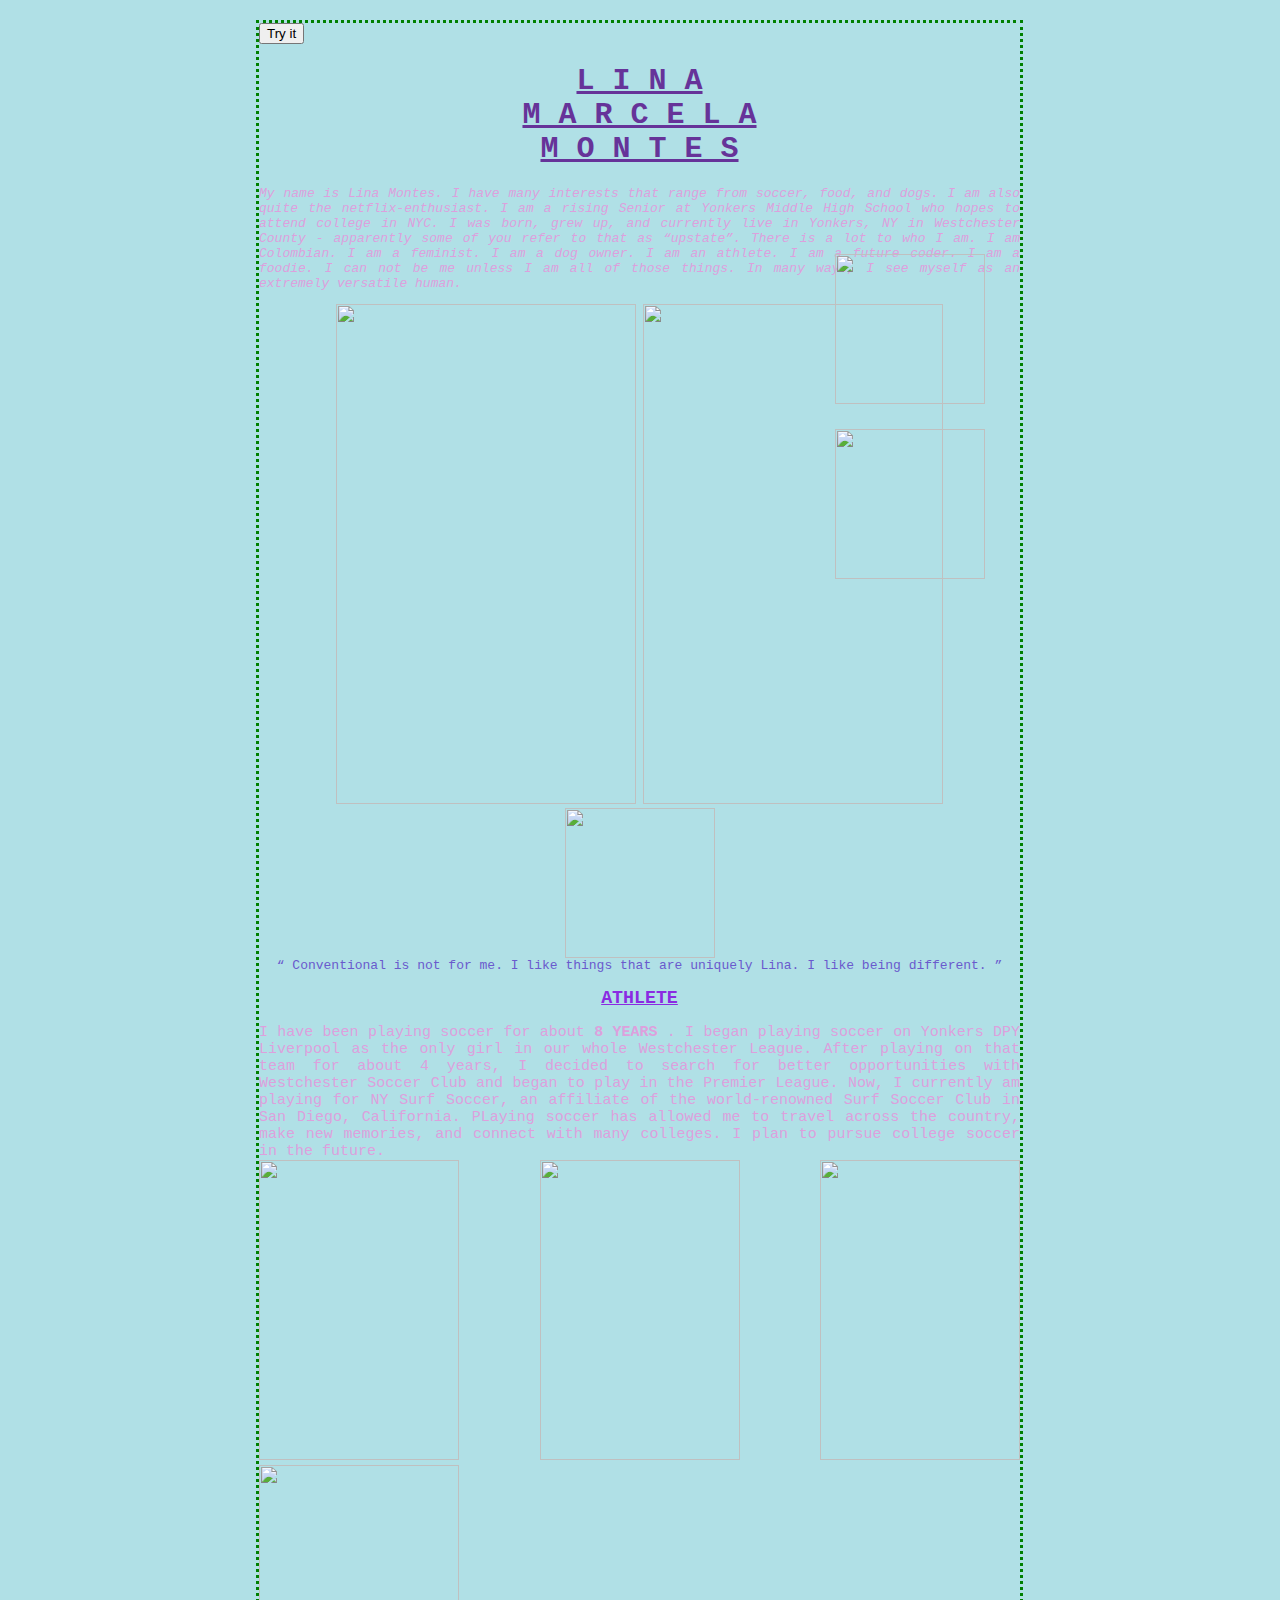
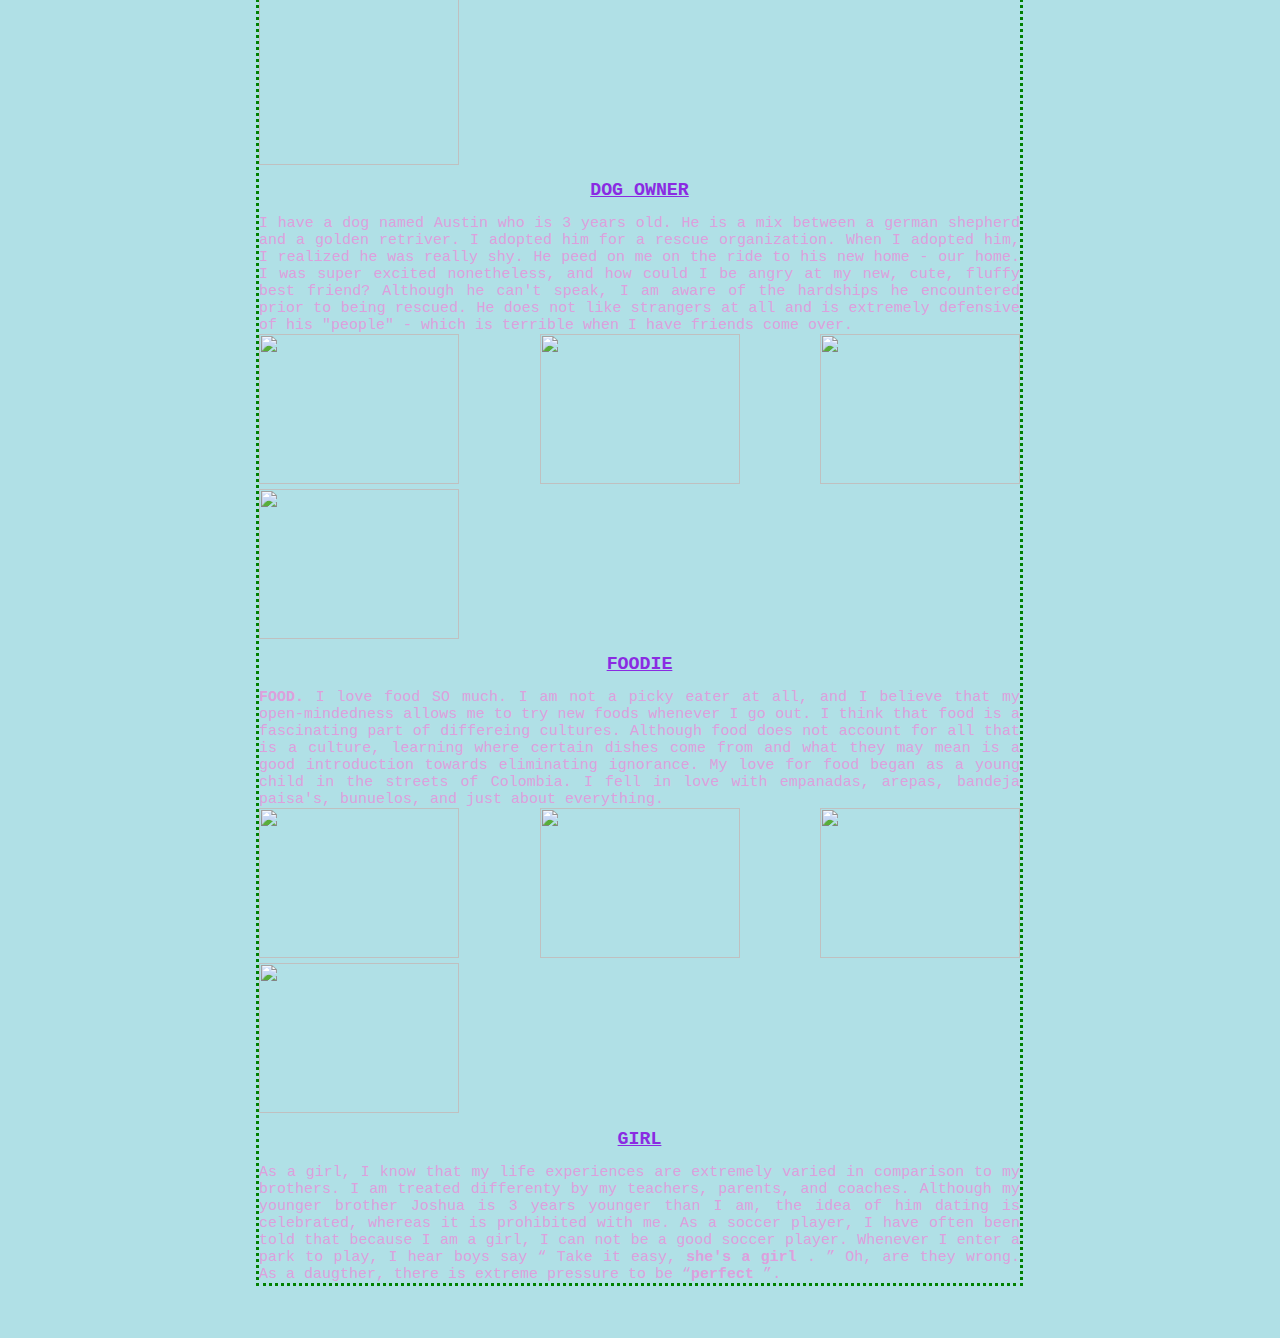
==== Portfolio Website/index.html @ 3473adde "wlecome" ====
<html>
	<head>
		<button onclick="myFunction()">Try it</button>

		<script>
			function myFunction() {
	    		alert("WELCOME TO MY PAGE!");
			}
		</script>

		<title> Lina Montes Portfolio </title>
	</head>
	<body style="background-color:powderblue; font-family:monospace;border-style: dotted; border-color:green;margin-right: 257px;margin-left: 256px; margin-bottom: 20px; margin-top:20px">
		<h1 style="color:rebeccapurple; text-align:center; font-size:30px;"> 
		<u>
		L I N A</u>
		<BR>
		<u>
		M A R C E L A</u>
		<BR>
		<u>
		M O N T E S</u>
		<br>
		</h1>

			<p style="color:plum;text-align:justify;"> <i> My name is Lina Montes. I have many interests that range from soccer, food, and dogs. I am also quite the netflix-enthusiast. I am a rising Senior at Yonkers Middle High School who hopes to attend college in NYC. I was born, grew up, and currently live in Yonkers, NY in Westchester County - apparently some of you refer to that as <q>upstate</q>. There is a lot to who I am. I am Colombian. I am a feminist. I am a dog owner. I am an athlete. I am a future coder. I am a foodie. I can not be me unless I am all of those things. In many ways, I see myself as an extremely versatile human.
			<br>
			</i>
			</p>

			<p style="text-align:center">
			<img src="Lina.jpeg" style="width:300px;height:500px;">
			<img src="lina3.jpeg" style="position:absolute;top:253.5px;right:295px; width:150px;height:150px;">
			<img src="lina5.jpeg" style="position:absolute;top:428.5px;right:295px;width:150px;height:150px;">
			<img src="lina2.jpeg" style="width:300px;height:500px;">
			<img src="lina4.jpeg" style="width:150px;height:150px;">
			<br>
			<q style="text-align:center;color:slateblue;"> Conventional is not for me. I like things that are uniquely Lina. I like being different. </q>
			</p>


			<h3 style="color:blueviolet; text-align:center;"> <big> <u> ATHLETE </u> </big> </h3>
			<p style="color:plum; text-align:justify; font-size: 15px;"> 
			I have been playing soccer for about <b> 8 YEARS </b>. I began playing soccer on Yonkers DPY Liverpool as the only girl in our whole Westchester League. After playing on that team for about 4 years, I decided to search for better opportunities with Westchester Soccer Club and began to play in the Premier League. Now, I currently am playing for NY Surf Soccer, an affiliate of the world-renowned Surf Soccer Club in San Diego, California. PLaying soccer has allowed me to travel across the country, make new memories, and connect with many colleges. I plan to pursue college soccer in the future.
			<br> 
			<img src="Soccer.jpeg" style="width:200px;height:300px;">
			<img src="Soccer.gif" style="width:200px;height:300px;">
			<img src="Soccer3.jpeg" style="width:200px;height:300px;">
			<img src="soccer4.jpeg" style="width:200px;height:300px;">
			</p>

			<h3 style="color:blueviolet; text-align:center;"> <big> <u> DOG OWNER </u> </big> </h3>
			<p style="color:plum; text-align:justify; font-size: 15px;">
			I have a dog named Austin who is 3 years old. He is a mix between a german shepherd and a golden retriver. I adopted him for a rescue organization. When I adopted him, I realized he was really shy. He peed on me on the ride to his new home - our home. I was super excited nonetheless, and how could I be angry at my new, cute, fluffy best friend? Although he can't speak, I am aware of the hardships he encountered prior to being rescued. He does not like strangers at all and is extremely defensive of his "people" - which is terrible when I have friends come over. 
			<br> 
			<img src="Austin.jpeg"; style="width:200px;height:150px;">
			<img src="austin2.jpeg"; style="width:200px;height:150px;">
			<img src="austin.gif"; style="width:200px;height:150px;">
			<img src="austin3.jpeg"; style="width:200px;height:150px;">
			</p>
		
			<h3 style="color:blueviolet; text-align:center;"> <big> <u>FOODIE </u> </big> </h3>
			<p style="color:plum; text-align:justify; font-size: 15px;">
			<b>FOOD.</b> 
			I love food SO much. I am not a picky eater at all, and I believe that my open-mindedness allows me to try new foods whenever I go out. I think that food is a fascinating part of differeing cultures. Although food does not account for all that is a culture, learning where certain dishes come from and what they may mean is a good introduction towards eliminating ignorance. My love for food began as a young child in the streets of Colombia. I fell in love with empanadas, arepas, bandeja paisa's, bunuelos, and just about everything.
			<br>
			<img src="arepa.jpeg"; style="width:200px;height:150px;"> <img src="bunuelos.jpeg"; style="width:200px;height:150px;"> <img src="BandejaPaisa.jpeg"; style="width:200px;height:150px;"> <img src="empanada.jpeg"; style="width:200px;height:150px;">
			</p>

			<h3 style="color:blueviolet; text-align:center;"> <big> <u> GIRL </u> </big> </h3>
			<p style="color:plum; text-align:justify; font-size: 15px;">  
			As a girl, I know that my life experiences are extremely varied in comparison to my brothers. I am treated differenty by my teachers, parents, and coaches. Although my younger brother Joshua is 3 years younger than I am, the idea of him dating is celebrated, whereas it is prohibited with me. As a soccer player, I have often been told that because I am a girl, I can not be a good soccer player. Whenever I enter a park to play, I hear boys say <q> Take it easy, <b> she's a girl </b>. </q> Oh, are they wrong. As a daugther, there is extreme pressure to be <q><b>perfect </b></q>. 
			<br>

	</body>
</html>
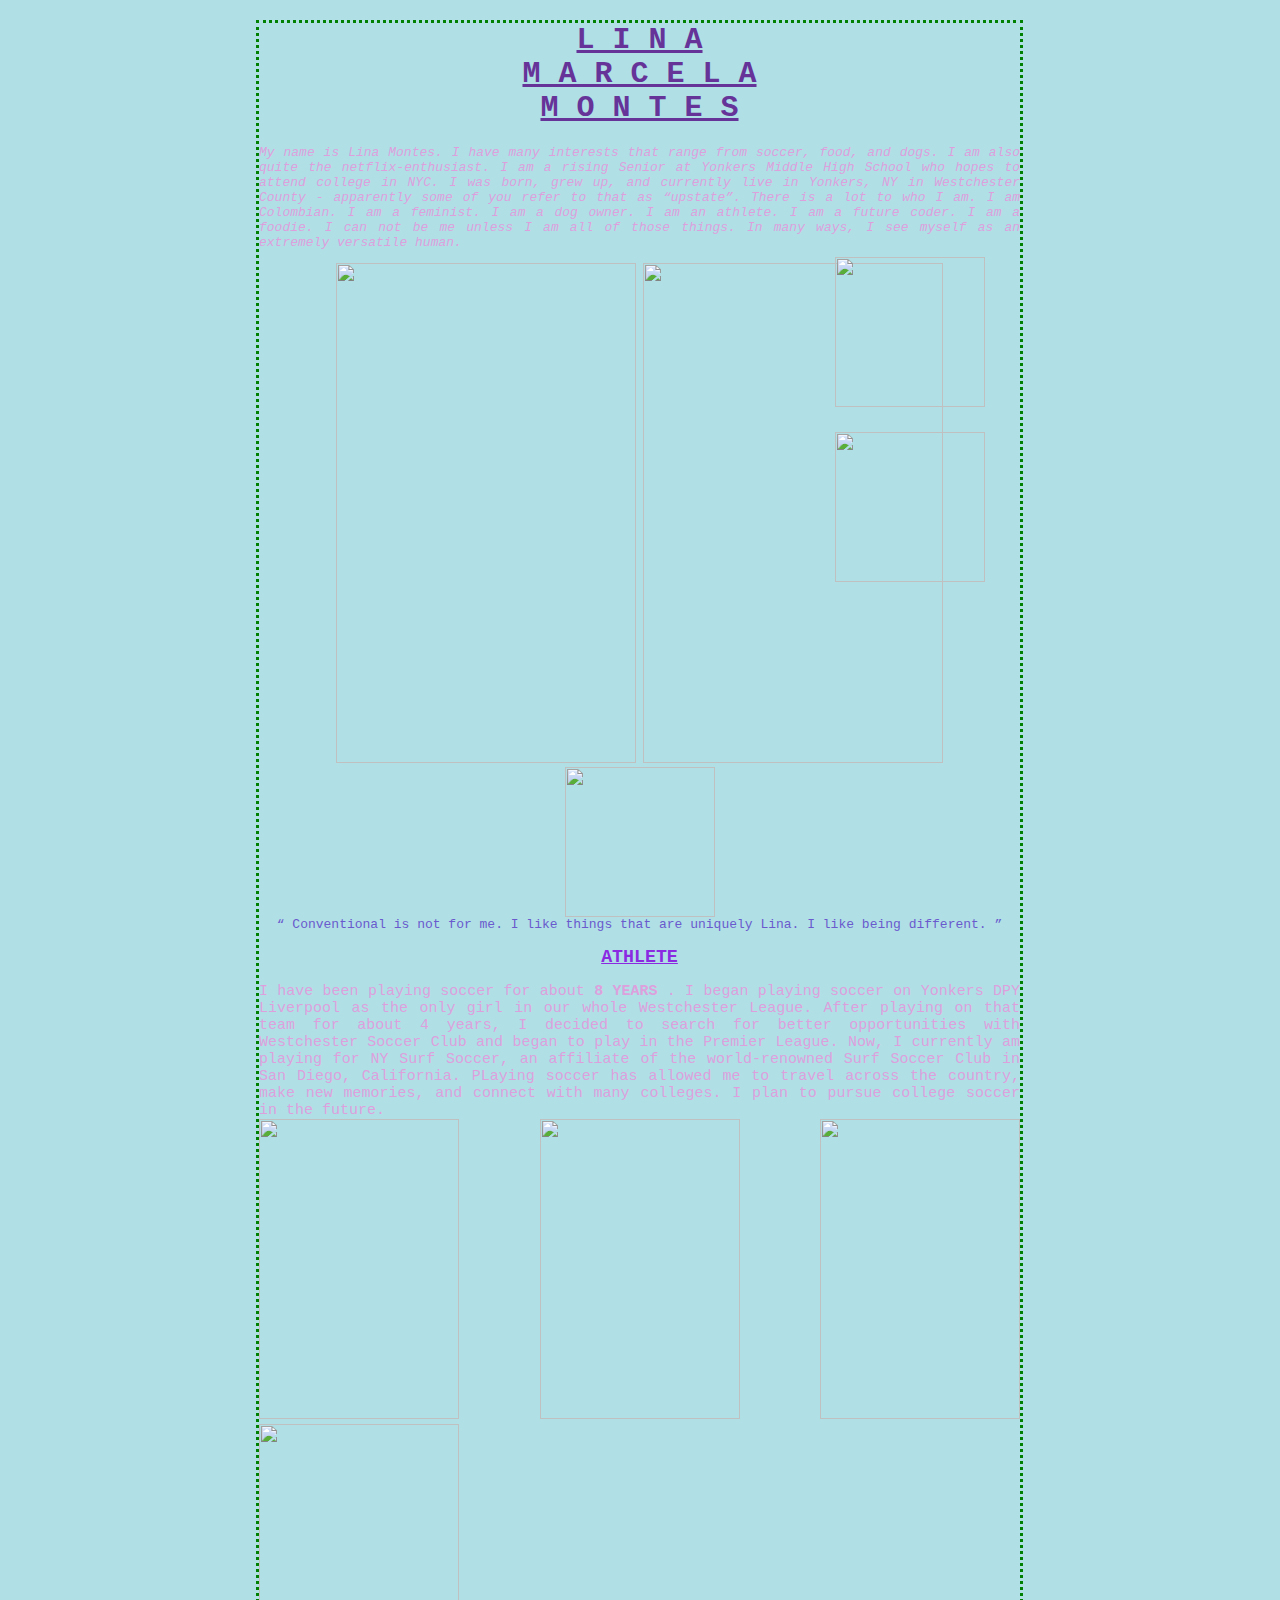
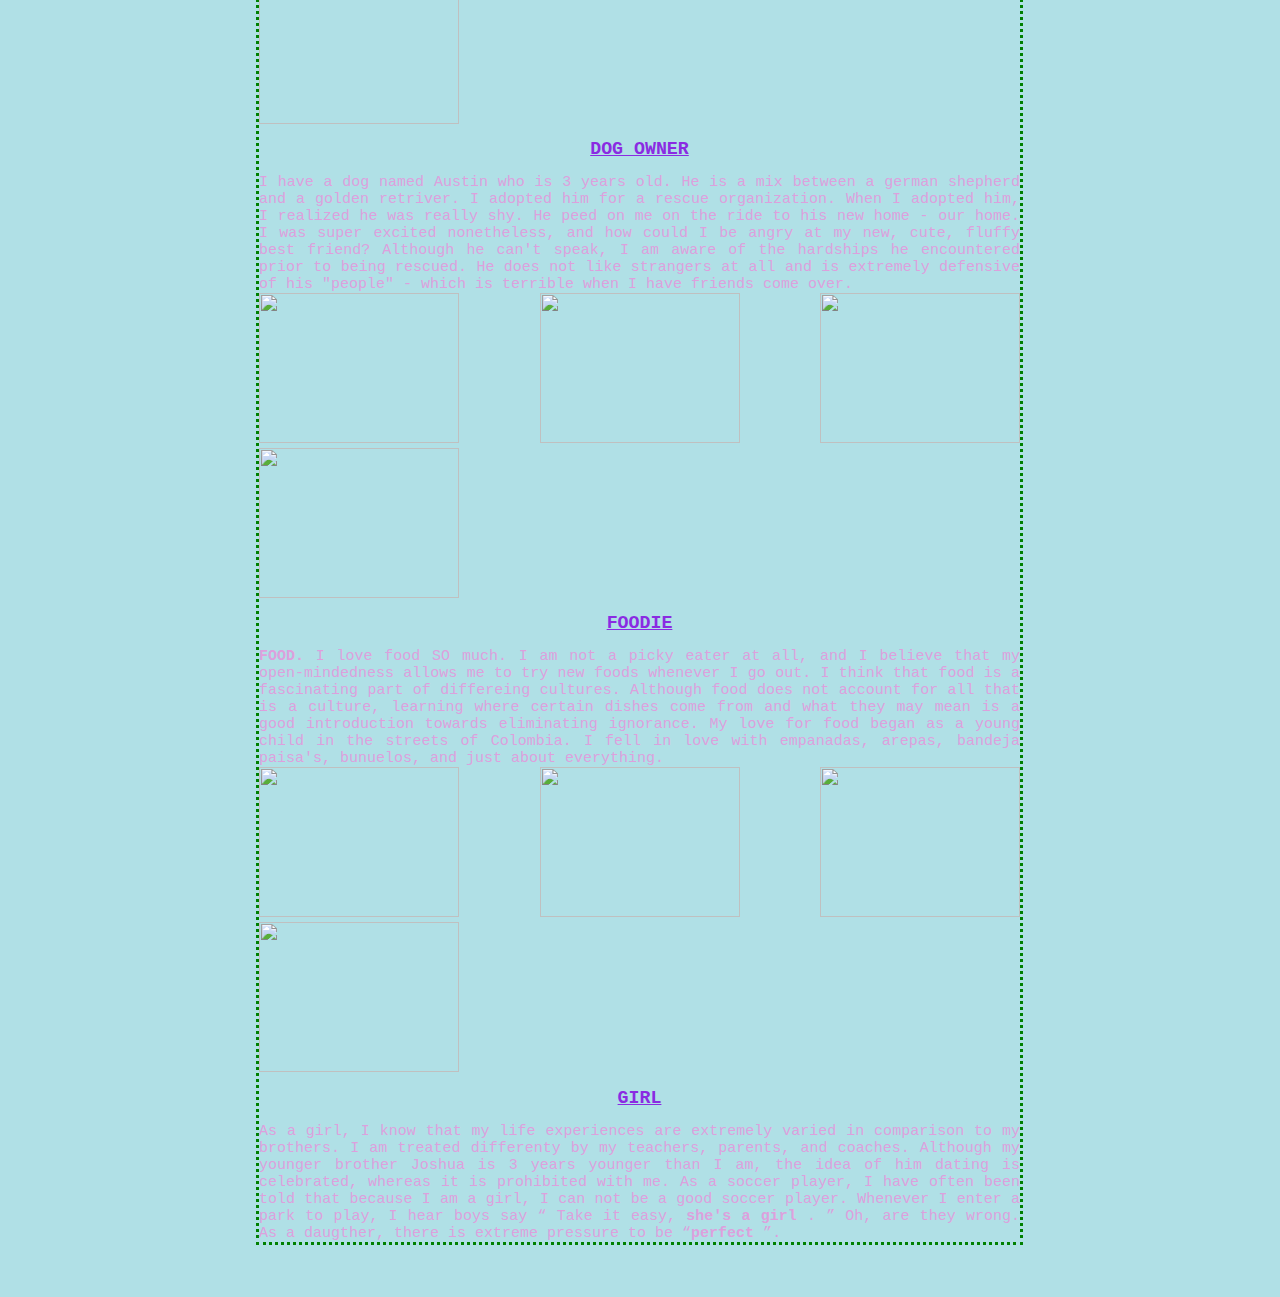
==== commit 5419ff55: "deleted button" ====
--- a/Portfolio Website/index.html
+++ b/Portfolio Website/index.html
@@ -1,13 +1,5 @@
 <html>
 	<head>
-		<button onclick="myFunction()">Try it</button>
-
-		<script>
-			function myFunction() {
-	    		alert("WELCOME TO MY PAGE!");
-			}
-		</script>
-
 		<title> Lina Montes Portfolio </title>
 	</head>
 	<body style="background-color:powderblue; font-family:monospace;border-style: dotted; border-color:green;margin-right: 257px;margin-left: 256px; margin-bottom: 20px; margin-top:20px">
@@ -30,8 +22,8 @@
 
 			<p style="text-align:center">
 			<img src="Lina.jpeg" style="width:300px;height:500px;">
-			<img src="lina3.jpeg" style="position:absolute;top:253.5px;right:295px; width:150px;height:150px;">
-			<img src="lina5.jpeg" style="position:absolute;top:428.5px;right:295px;width:150px;height:150px;">
+			<img src="lina3.jpeg" style="position:absolute;top:256.5px;right:295px; width:150px;height:150px;">
+			<img src="lina5.jpeg" style="position:absolute;top:431.5px;right:295px;width:150px;height:150px;">
 			<img src="lina2.jpeg" style="width:300px;height:500px;">
 			<img src="lina4.jpeg" style="width:150px;height:150px;">
 			<br>
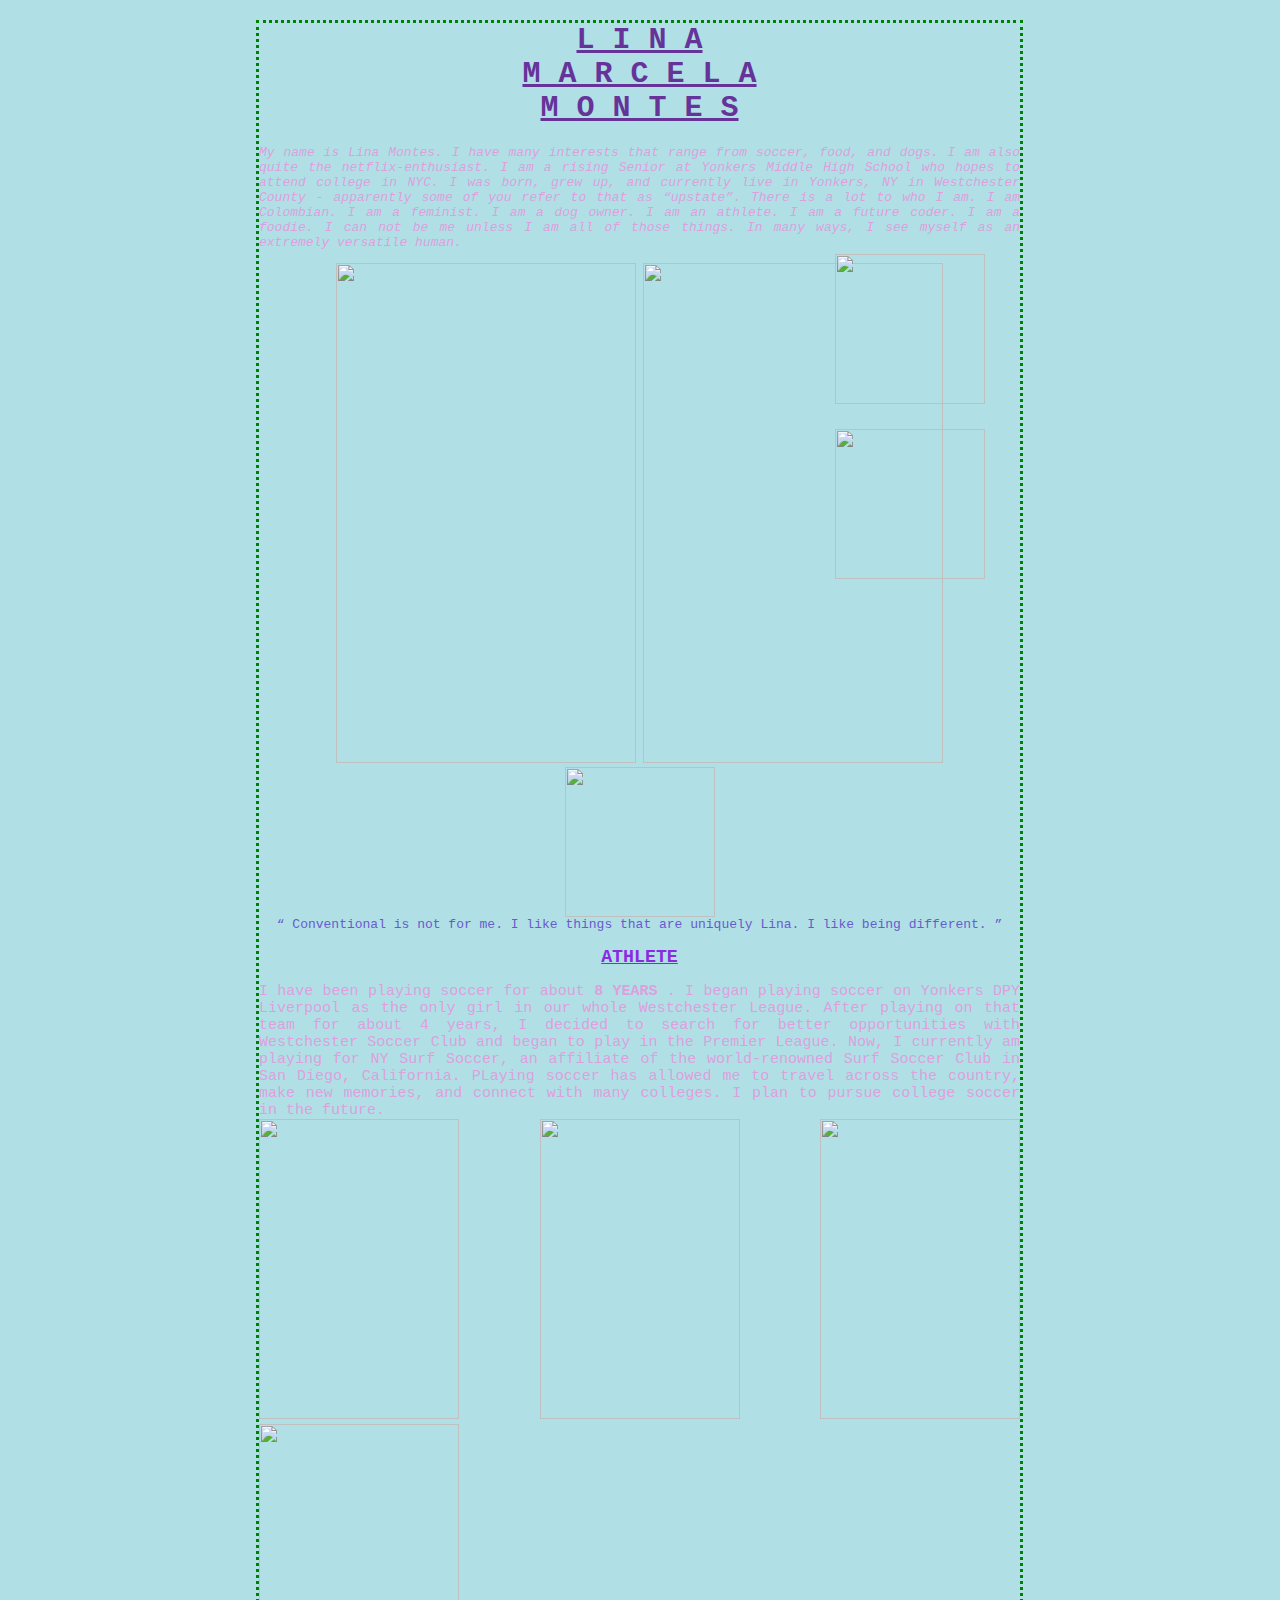
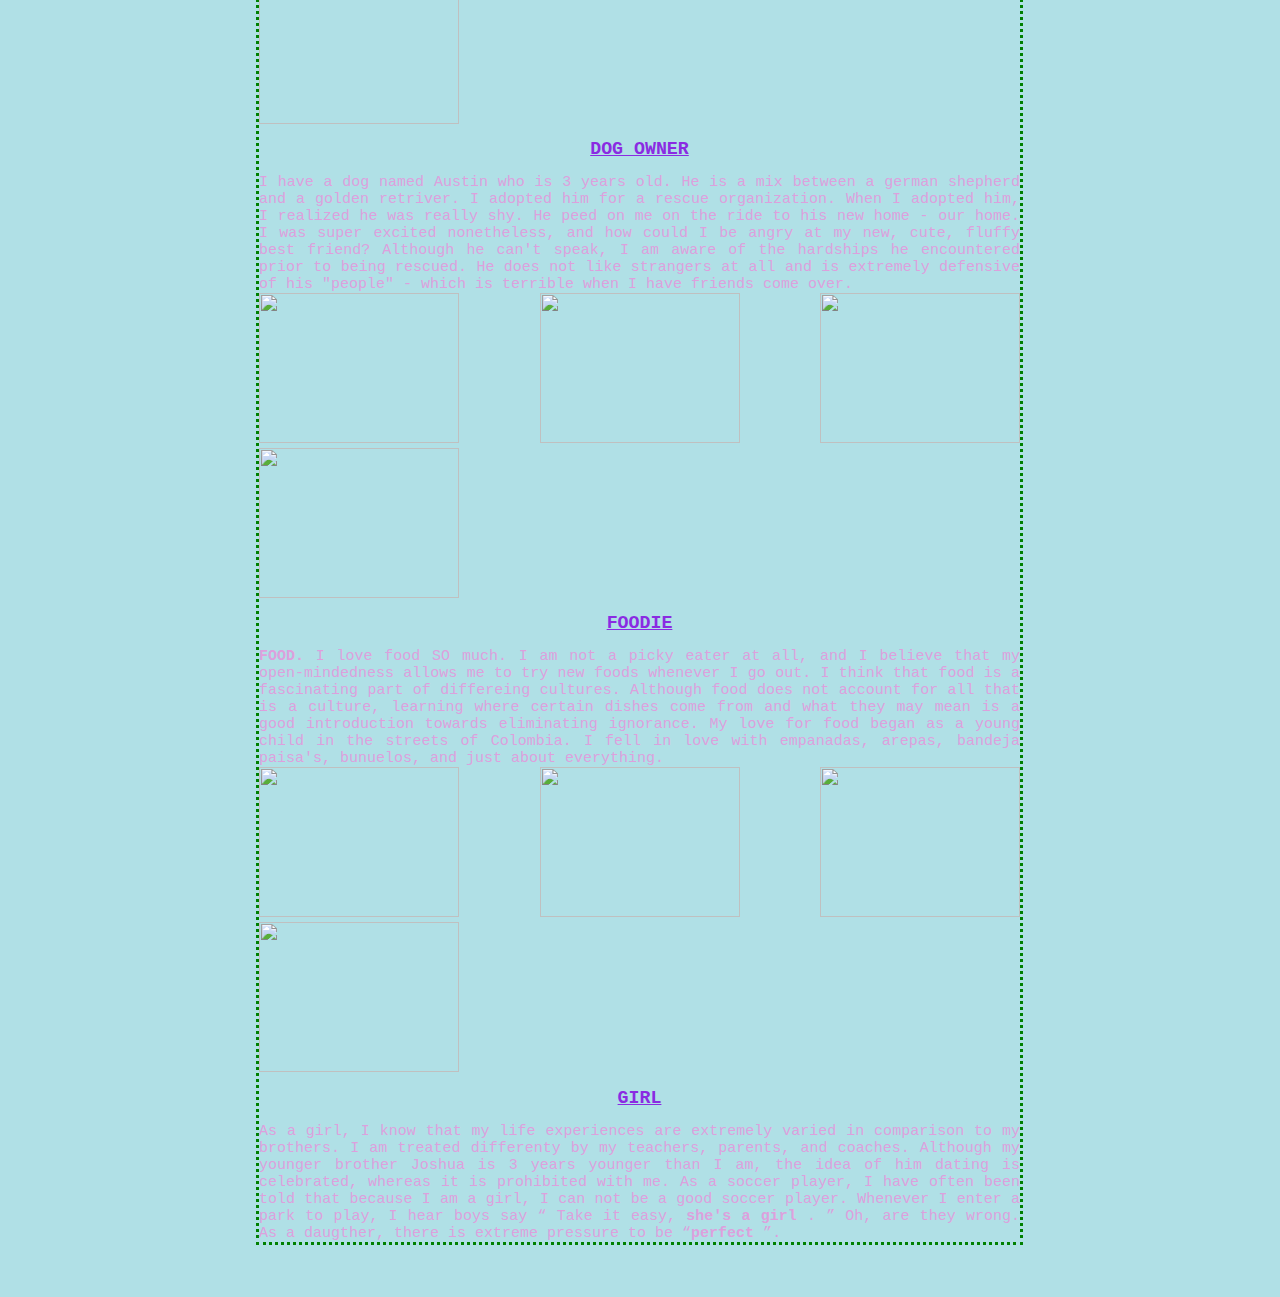
==== commit b5928847: "fix pics" ====
--- a/Portfolio Website/index.html
+++ b/Portfolio Website/index.html
@@ -22,8 +22,8 @@
 
 			<p style="text-align:center">
 			<img src="Lina.jpeg" style="width:300px;height:500px;">
-			<img src="lina3.jpeg" style="position:absolute;top:256.5px;right:295px; width:150px;height:150px;">
-			<img src="lina5.jpeg" style="position:absolute;top:431.5px;right:295px;width:150px;height:150px;">
+			<img src="lina3.jpeg" style="position:absolute;top:253.5px;right:295px; width:150px;height:150px;">
+			<img src="lina5.jpeg" style="position:absolute;top:428.5px;right:295px;width:150px;height:150px;">
 			<img src="lina2.jpeg" style="width:300px;height:500px;">
 			<img src="lina4.jpeg" style="width:150px;height:150px;">
 			<br>
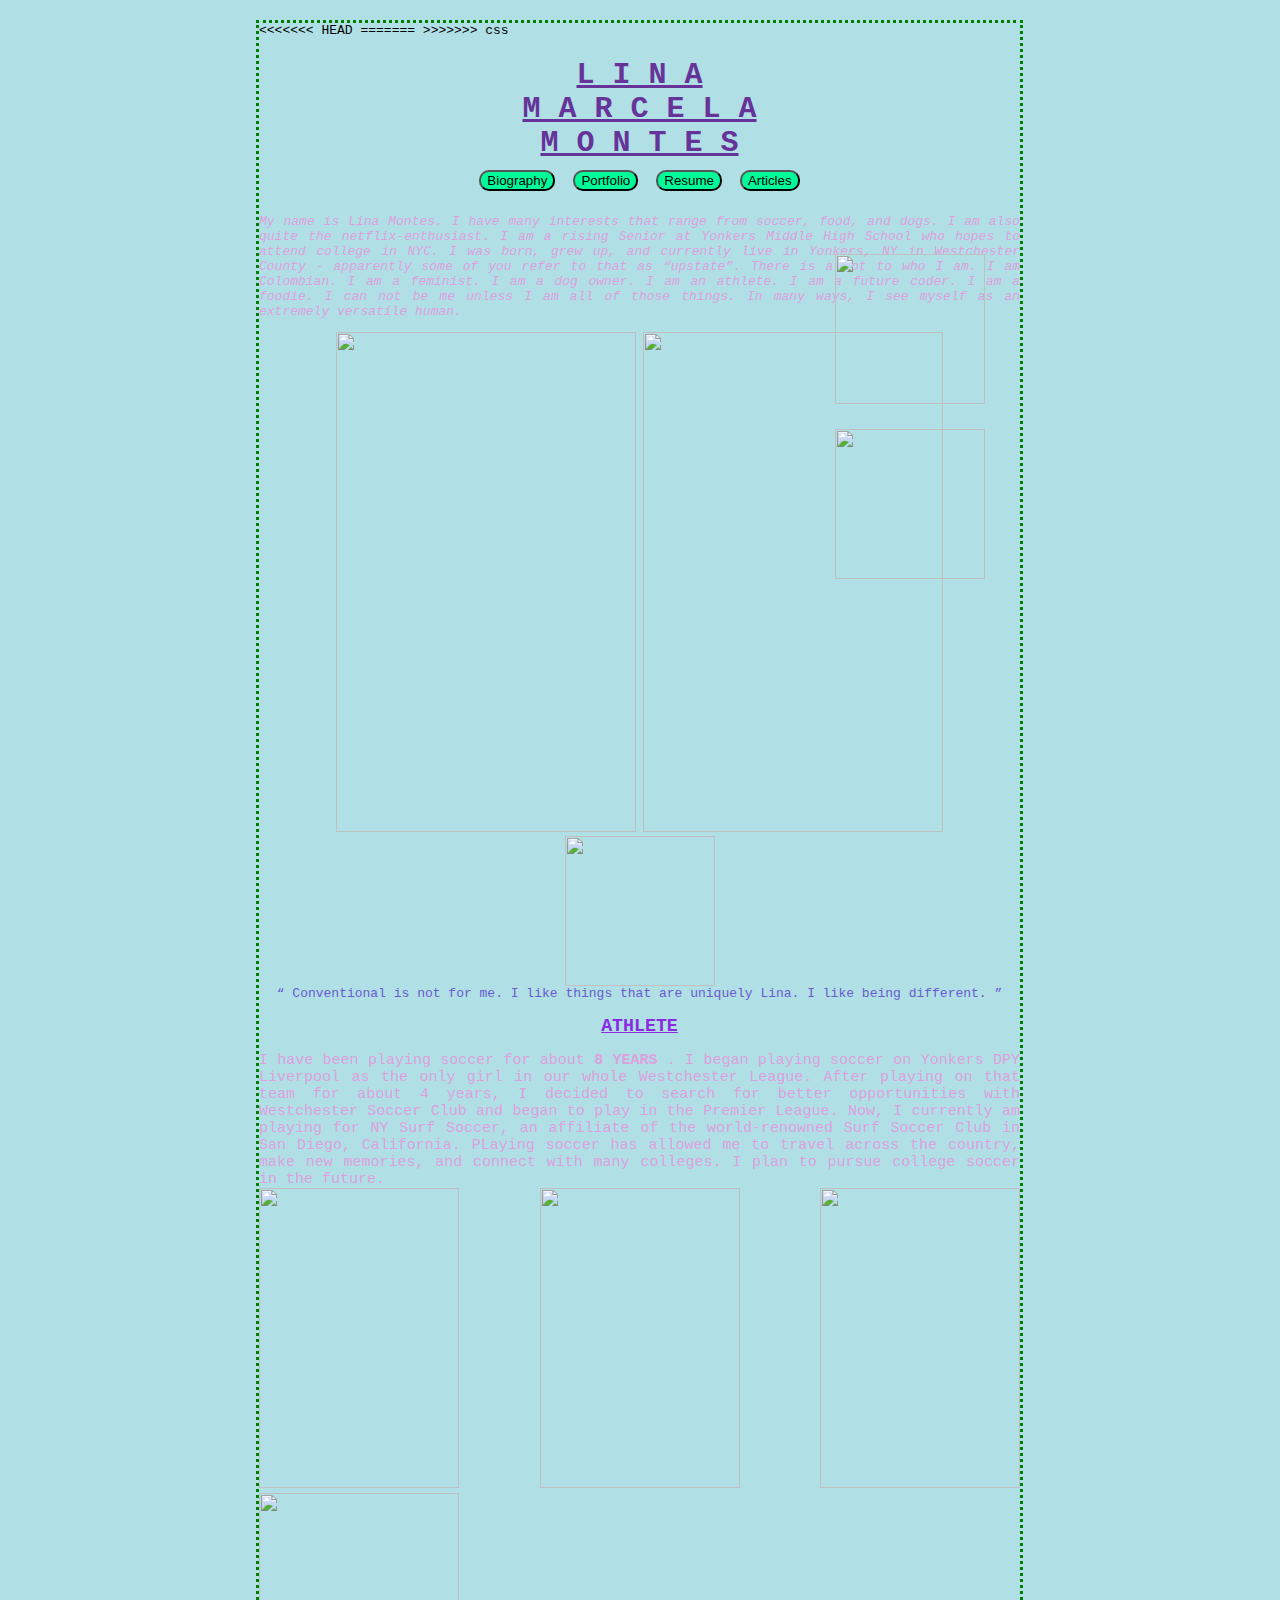
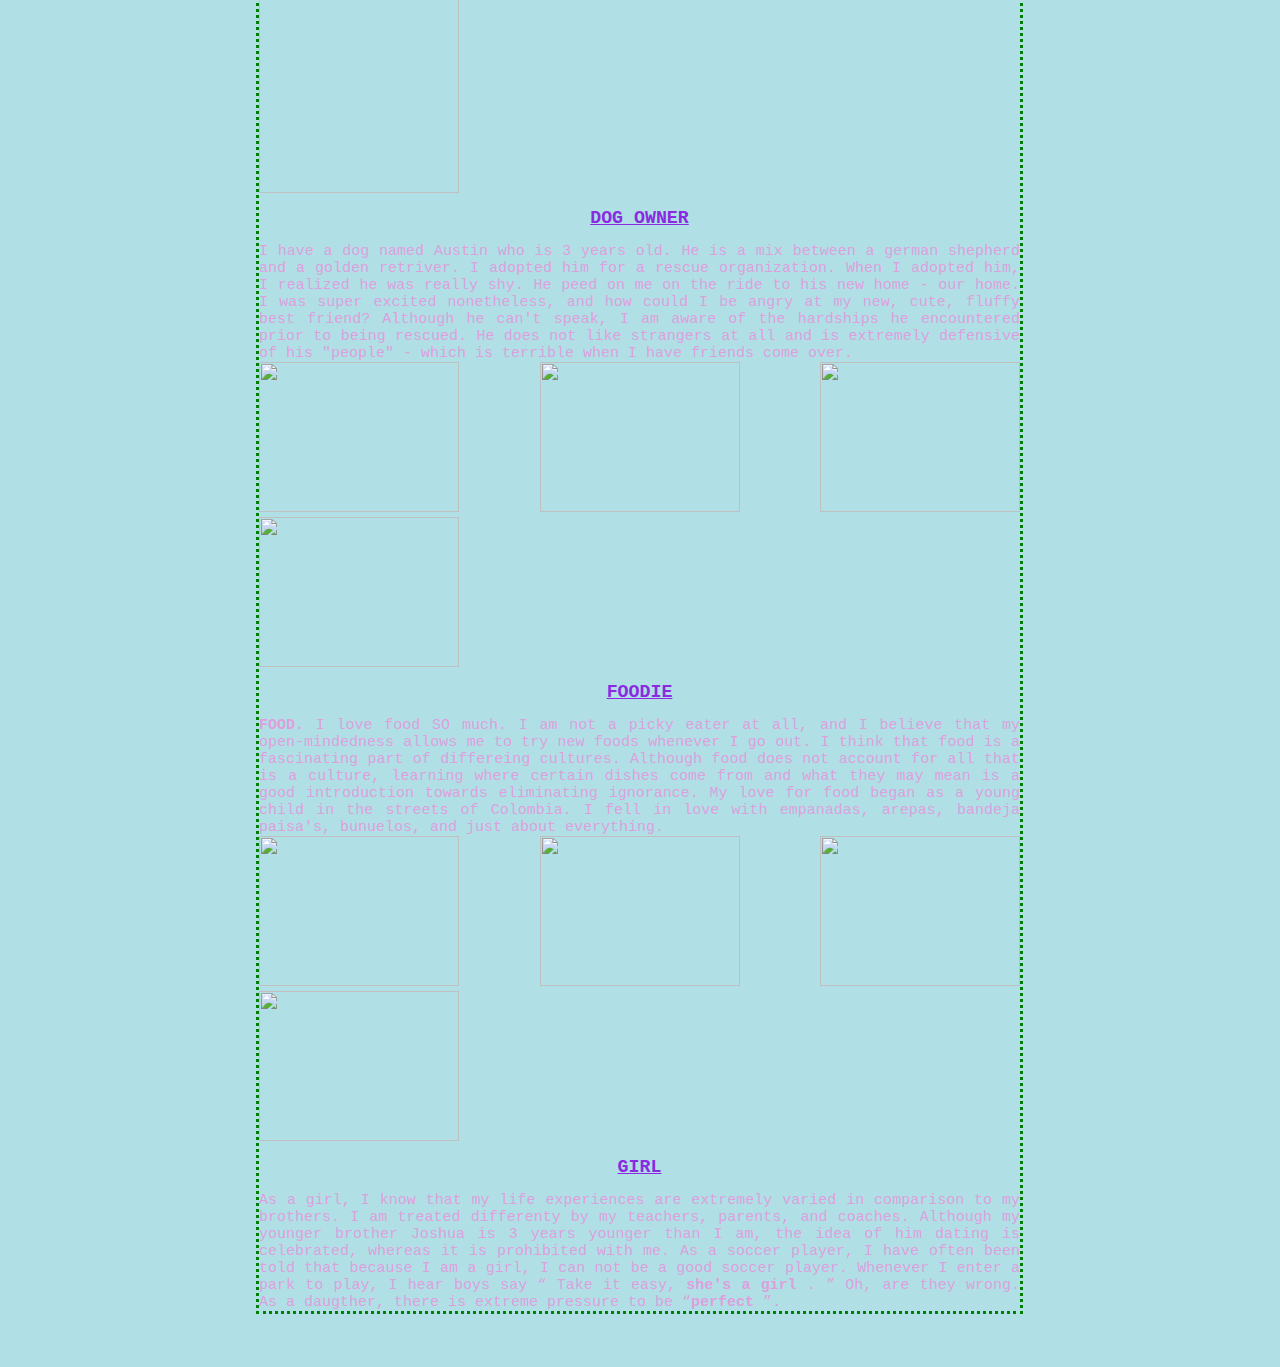
==== commit 15b6e969: "plz" ====
--- a/Portfolio Website/index.html
+++ b/Portfolio Website/index.html
@@ -1,9 +1,43 @@
 <html>
 	<head>
+<<<<<<< HEAD
+		<style>
+			#name {
+				color:rebeccapurple;
+				text-align:center;
+				font-size:30px
+			}
+
+			.paragraph {
+				color:plum;
+				text-align:justify;
+				font-size: 15px;
+			}
+
+			.button {
+				background-color:MediumSpringGreen;
+				border-radius: 10px;
+			}
+
+		</style>
+=======
+		<script>
+		function myFunction() {
+    		var txt;
+    		var person = prompt("Please enter your name:", "Harry Potter");
+    		if (person == null || person == "") {
+        		txt = "User cancelled the prompt.";
+    		} else {
+        		txt = "Hello " + person + "! How are you today?";
+    		}
+    		document.getElementById("demo").innerHTML = txt;
+		}
+		</script>
+>>>>>>> css
 		<title> Lina Montes Portfolio </title>
 	</head>
 	<body style="background-color:powderblue; font-family:monospace;border-style: dotted; border-color:green;margin-right: 257px;margin-left: 256px; margin-bottom: 20px; margin-top:20px">
-		<h1 style="color:rebeccapurple; text-align:center; font-size:30px;"> 
+		<h1 id="name"> 
 		<u>
 		L I N A</u>
 		<BR>
@@ -13,6 +47,10 @@
 		<u>
 		M O N T E S</u>
 		<br>
+		<button class = "button">Biography</button>
+		<button class = "button">Portfolio</button>
+		<button class = "button">Resume</button>
+		<button class = "button">Articles</button>
 		</h1>
 
 			<p style="color:plum;text-align:justify;"> <i> My name is Lina Montes. I have many interests that range from soccer, food, and dogs. I am also quite the netflix-enthusiast. I am a rising Senior at Yonkers Middle High School who hopes to attend college in NYC. I was born, grew up, and currently live in Yonkers, NY in Westchester County - apparently some of you refer to that as <q>upstate</q>. There is a lot to who I am. I am Colombian. I am a feminist. I am a dog owner. I am an athlete. I am a future coder. I am a foodie. I can not be me unless I am all of those things. In many ways, I see myself as an extremely versatile human.
@@ -32,7 +70,7 @@
 
 
 			<h3 style="color:blueviolet; text-align:center;"> <big> <u> ATHLETE </u> </big> </h3>
-			<p style="color:plum; text-align:justify; font-size: 15px;"> 
+			<p class = "paragraph"> 
 			I have been playing soccer for about <b> 8 YEARS </b>. I began playing soccer on Yonkers DPY Liverpool as the only girl in our whole Westchester League. After playing on that team for about 4 years, I decided to search for better opportunities with Westchester Soccer Club and began to play in the Premier League. Now, I currently am playing for NY Surf Soccer, an affiliate of the world-renowned Surf Soccer Club in San Diego, California. PLaying soccer has allowed me to travel across the country, make new memories, and connect with many colleges. I plan to pursue college soccer in the future.
 			<br> 
 			<img src="Soccer.jpeg" style="width:200px;height:300px;">
@@ -42,7 +80,7 @@
 			</p>
 
 			<h3 style="color:blueviolet; text-align:center;"> <big> <u> DOG OWNER </u> </big> </h3>
-			<p style="color:plum; text-align:justify; font-size: 15px;">
+			<p class = "paragraph">
 			I have a dog named Austin who is 3 years old. He is a mix between a german shepherd and a golden retriver. I adopted him for a rescue organization. When I adopted him, I realized he was really shy. He peed on me on the ride to his new home - our home. I was super excited nonetheless, and how could I be angry at my new, cute, fluffy best friend? Although he can't speak, I am aware of the hardships he encountered prior to being rescued. He does not like strangers at all and is extremely defensive of his "people" - which is terrible when I have friends come over. 
 			<br> 
 			<img src="Austin.jpeg"; style="width:200px;height:150px;">
@@ -52,7 +90,7 @@
 			</p>
 		
 			<h3 style="color:blueviolet; text-align:center;"> <big> <u>FOODIE </u> </big> </h3>
-			<p style="color:plum; text-align:justify; font-size: 15px;">
+			<p class = "paragraph">
 			<b>FOOD.</b> 
 			I love food SO much. I am not a picky eater at all, and I believe that my open-mindedness allows me to try new foods whenever I go out. I think that food is a fascinating part of differeing cultures. Although food does not account for all that is a culture, learning where certain dishes come from and what they may mean is a good introduction towards eliminating ignorance. My love for food began as a young child in the streets of Colombia. I fell in love with empanadas, arepas, bandeja paisa's, bunuelos, and just about everything.
 			<br>
@@ -60,7 +98,7 @@
 			</p>
 
 			<h3 style="color:blueviolet; text-align:center;"> <big> <u> GIRL </u> </big> </h3>
-			<p style="color:plum; text-align:justify; font-size: 15px;">  
+			<p class = "paragraph">  
 			As a girl, I know that my life experiences are extremely varied in comparison to my brothers. I am treated differenty by my teachers, parents, and coaches. Although my younger brother Joshua is 3 years younger than I am, the idea of him dating is celebrated, whereas it is prohibited with me. As a soccer player, I have often been told that because I am a girl, I can not be a good soccer player. Whenever I enter a park to play, I hear boys say <q> Take it easy, <b> she's a girl </b>. </q> Oh, are they wrong. As a daugther, there is extreme pressure to be <q><b>perfect </b></q>. 
 			<br>
 
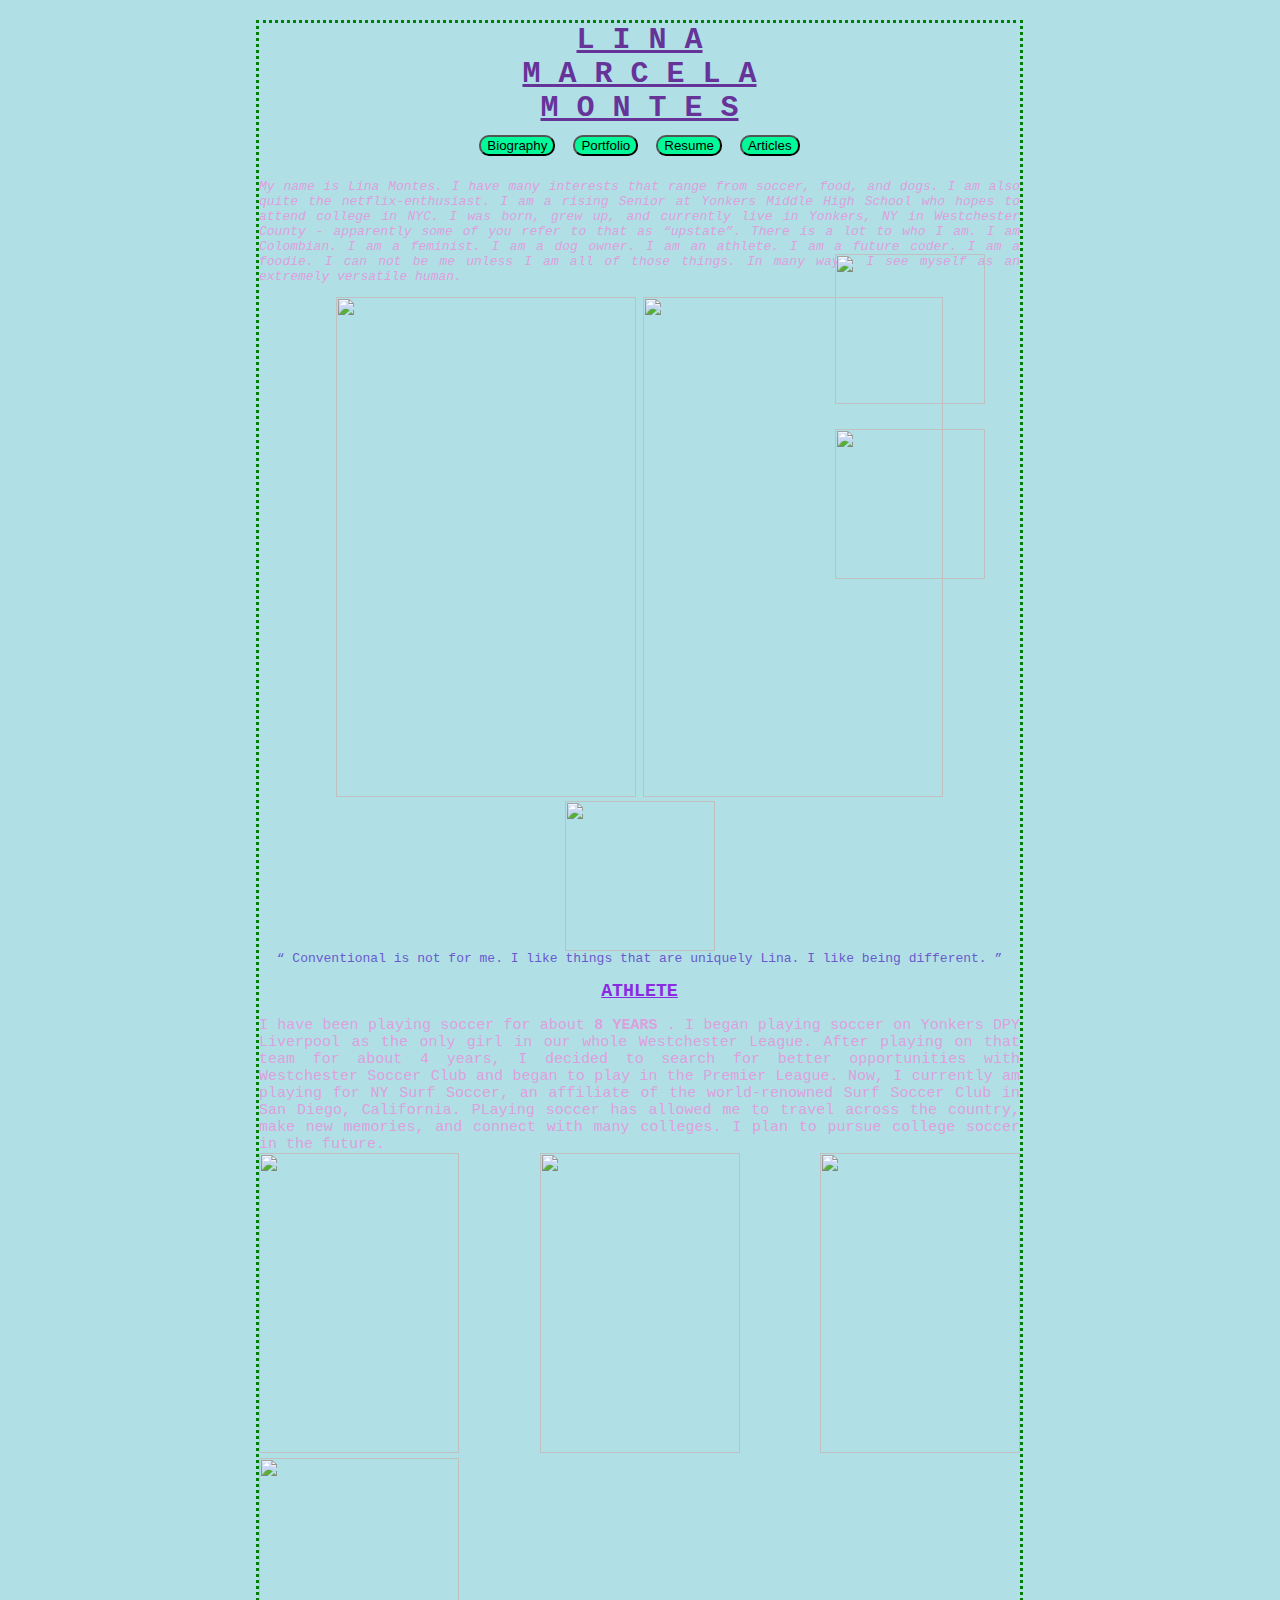
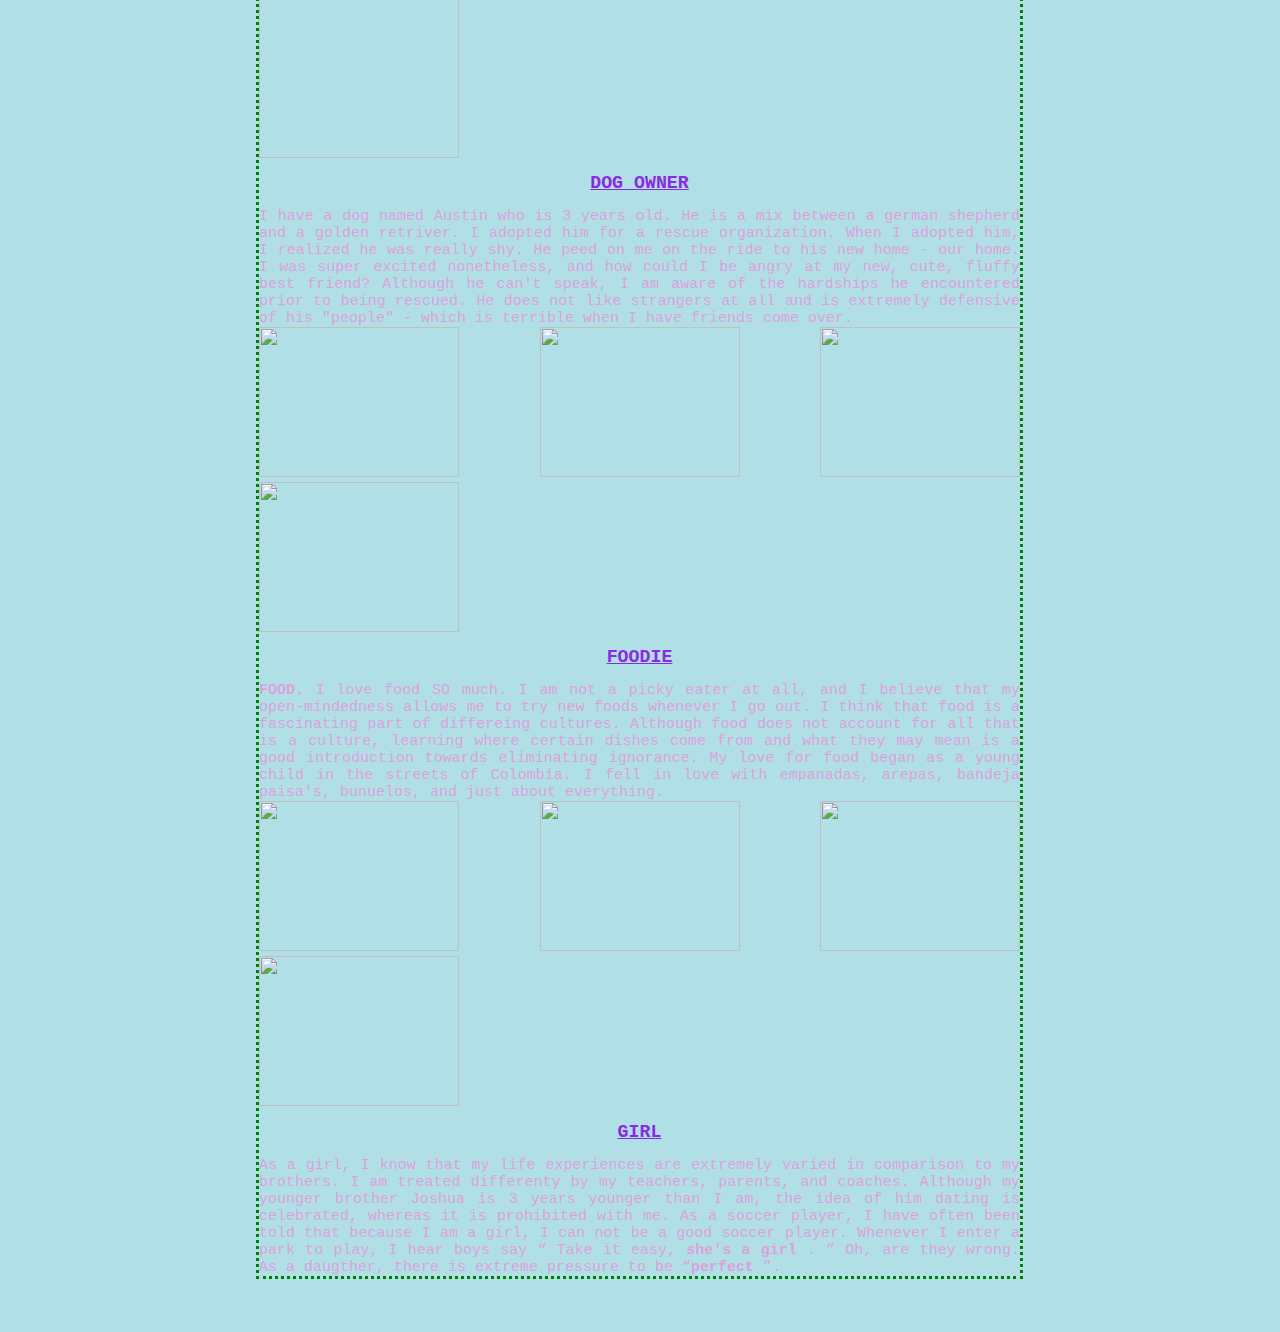
==== commit 82f0370c: "please buttons" ====
--- a/Portfolio Website/index.html
+++ b/Portfolio Website/index.html
@@ -1,6 +1,6 @@
 <html>
 	<head>
-<<<<<<< HEAD
+
 		<style>
 			#name {
 				color:rebeccapurple;
@@ -20,20 +20,7 @@
 			}
 
 		</style>
-=======
-		<script>
-		function myFunction() {
-    		var txt;
-    		var person = prompt("Please enter your name:", "Harry Potter");
-    		if (person == null || person == "") {
-        		txt = "User cancelled the prompt.";
-    		} else {
-        		txt = "Hello " + person + "! How are you today?";
-    		}
-    		document.getElementById("demo").innerHTML = txt;
-		}
-		</script>
->>>>>>> css
+
 		<title> Lina Montes Portfolio </title>
 	</head>
 	<body style="background-color:powderblue; font-family:monospace;border-style: dotted; border-color:green;margin-right: 257px;margin-left: 256px; margin-bottom: 20px; margin-top:20px">
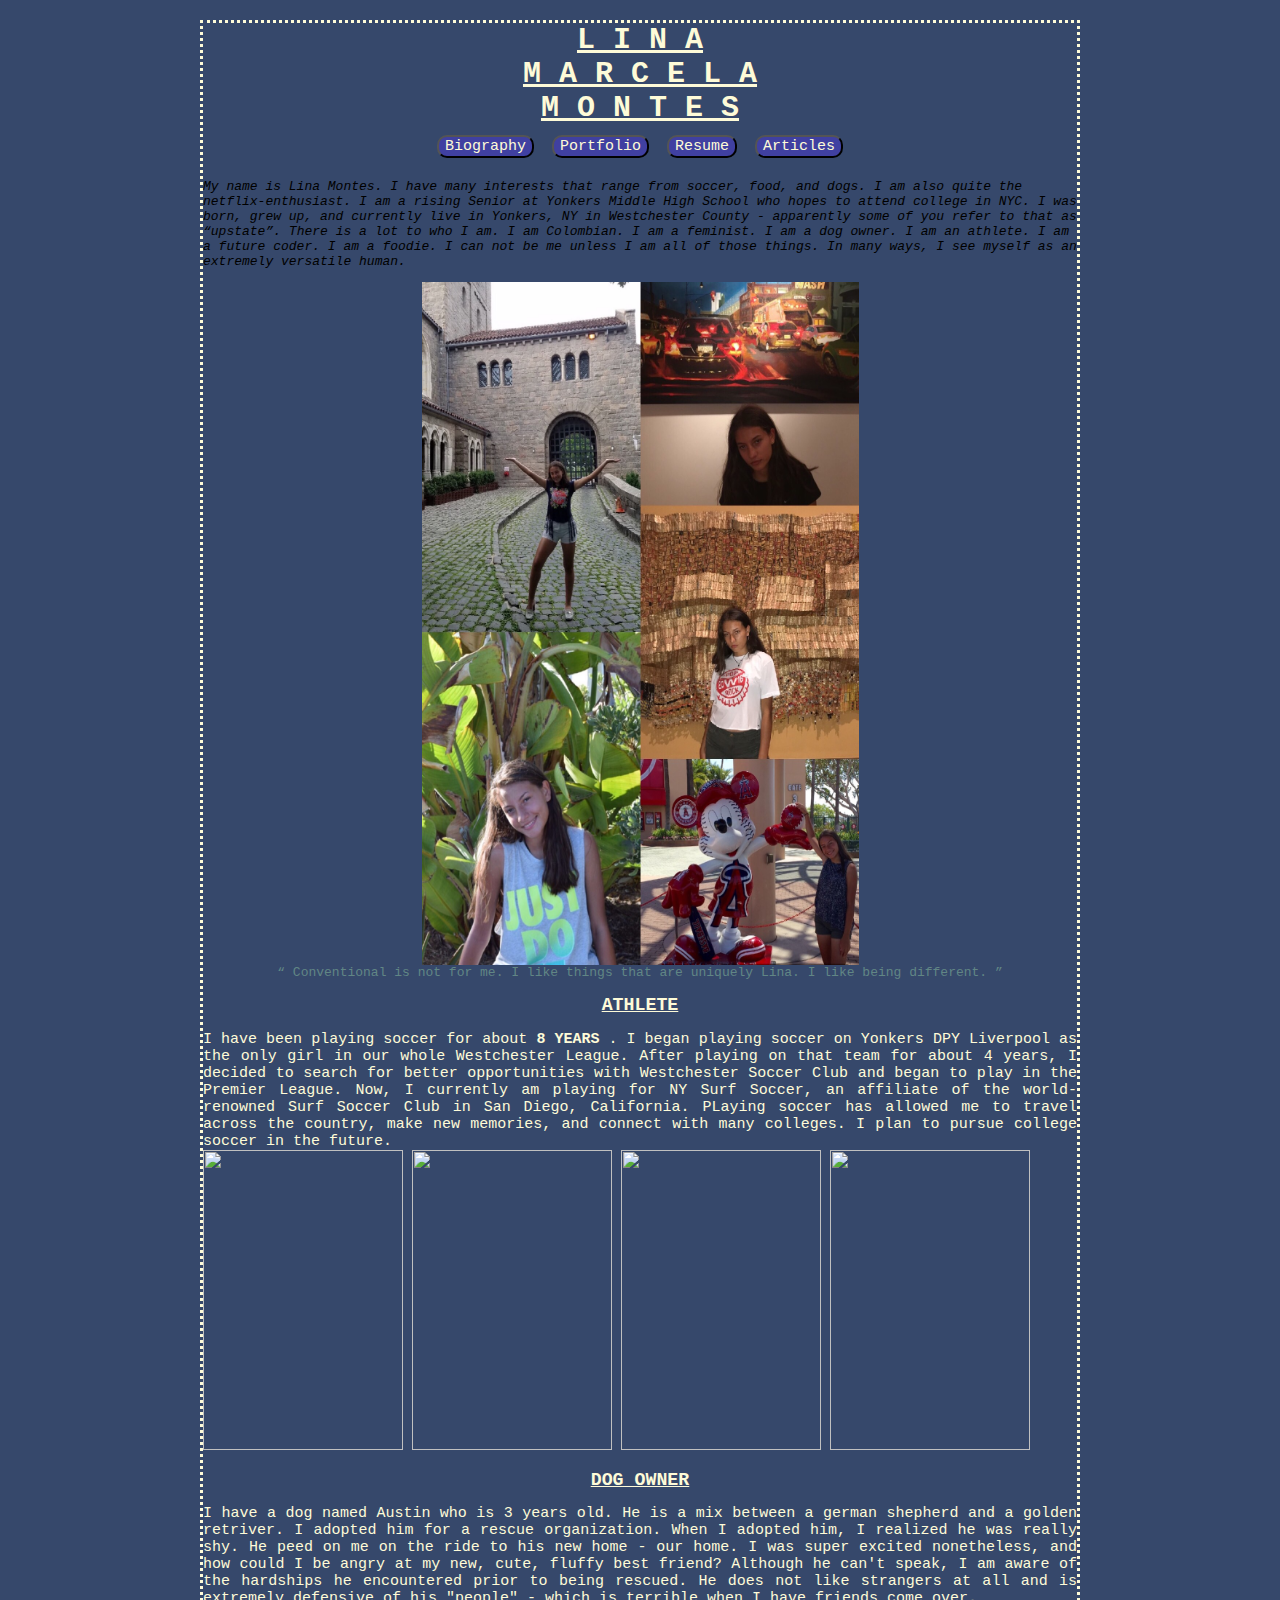
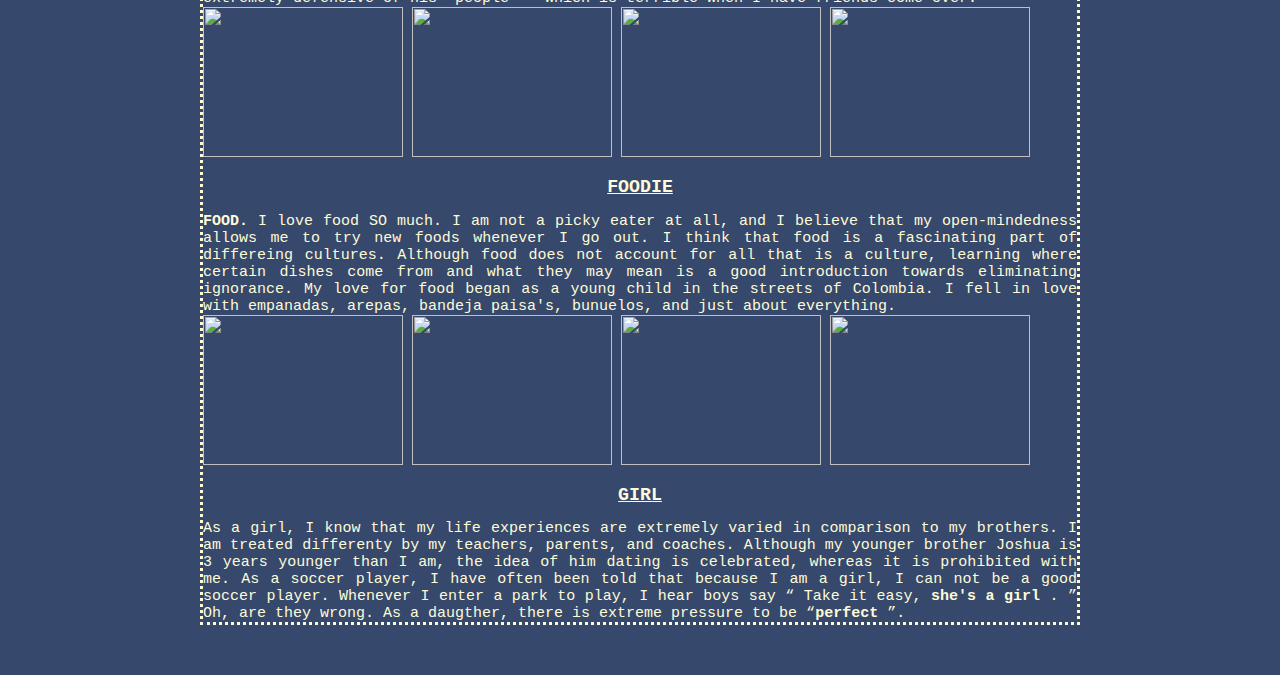
==== commit 2084863b: "colors" ====
--- a/Portfolio Website/index.html
+++ b/Portfolio Website/index.html
@@ -3,27 +3,56 @@
 
 		<style>
 			#name {
-				color:rebeccapurple;
+				color:#fefbd8;
 				text-align:center;
 				font-size:30px
 			}
 
 			.paragraph {
-				color:plum;
+				color:#fefbd8;
 				text-align:justify;
 				font-size: 15px;
 			}
 
 			.button {
-				background-color:MediumSpringGreen;
+				background-color:#4040a1;
 				border-radius: 10px;
+				font-family:monospace;
+				font-size:15px;
+				color:#fefbd8;
+			}
+
+			#body {
+				background-color:#36486b;
+				font-family:monospace;
+				border-style: dotted;
+				border-color:#fefbd8;
+				margin-right: 200px;
+				margin-left: 200px;
+				margin-bottom: 20px;
+				margin-top:20px;
+			}
+
+			#description {
+				color:#fefbd8;
+				text-align:justify;
+			}
+
+			.title {
+				color:#fefbd8;
+				text-align:center;
+			}
+
+			#quote {
+				text-align:center;
+				color:#618685;
 			}
 
 		</style>
 
 		<title> Lina Montes Portfolio </title>
 	</head>
-	<body style="background-color:powderblue; font-family:monospace;border-style: dotted; border-color:green;margin-right: 257px;margin-left: 256px; margin-bottom: 20px; margin-top:20px">
+	<body id = "body">
 		<h1 id="name"> 
 		<u>
 		L I N A</u>
@@ -39,24 +68,21 @@
 		<button class = "button">Resume</button>
 		<button class = "button">Articles</button>
 		</h1>
-
-			<p style="color:plum;text-align:justify;"> <i> My name is Lina Montes. I have many interests that range from soccer, food, and dogs. I am also quite the netflix-enthusiast. I am a rising Senior at Yonkers Middle High School who hopes to attend college in NYC. I was born, grew up, and currently live in Yonkers, NY in Westchester County - apparently some of you refer to that as <q>upstate</q>. There is a lot to who I am. I am Colombian. I am a feminist. I am a dog owner. I am an athlete. I am a future coder. I am a foodie. I can not be me unless I am all of those things. In many ways, I see myself as an extremely versatile human.
+			<div style="background-color:#618685> 
+			<p id = "description"> <i> My name is Lina Montes. I have many interests that range from soccer, food, and dogs. I am also quite the netflix-enthusiast. I am a rising Senior at Yonkers Middle High School who hopes to attend college in NYC. I was born, grew up, and currently live in Yonkers, NY in Westchester County - apparently some of you refer to that as <q>upstate</q>. There is a lot to who I am. I am Colombian. I am a feminist. I am a dog owner. I am an athlete. I am a future coder. I am a foodie. I can not be me unless I am all of those things. In many ways, I see myself as an extremely versatile human.
 			<br>
 			</i>
 			</p>
+			</div>
 
 			<p style="text-align:center">
-			<img src="Lina.jpeg" style="width:300px;height:500px;">
-			<img src="lina3.jpeg" style="position:absolute;top:253.5px;right:295px; width:150px;height:150px;">
-			<img src="lina5.jpeg" style="position:absolute;top:428.5px;right:295px;width:150px;height:150px;">
-			<img src="lina2.jpeg" style="width:300px;height:500px;">
-			<img src="lina4.jpeg" style="width:150px;height:150px;">
+			<img src="linacollage.jpg" style="width:50%;height:80%;">
 			<br>
-			<q style="text-align:center;color:slateblue;"> Conventional is not for me. I like things that are uniquely Lina. I like being different. </q>
+			<q id = "quote"> Conventional is not for me. I like things that are uniquely Lina. I like being different. </q>
 			</p>
 
 
-			<h3 style="color:blueviolet; text-align:center;"> <big> <u> ATHLETE </u> </big> </h3>
+			<h3 class = "title"> <big> <u> ATHLETE </u> </big> </h3>
 			<p class = "paragraph"> 
 			I have been playing soccer for about <b> 8 YEARS </b>. I began playing soccer on Yonkers DPY Liverpool as the only girl in our whole Westchester League. After playing on that team for about 4 years, I decided to search for better opportunities with Westchester Soccer Club and began to play in the Premier League. Now, I currently am playing for NY Surf Soccer, an affiliate of the world-renowned Surf Soccer Club in San Diego, California. PLaying soccer has allowed me to travel across the country, make new memories, and connect with many colleges. I plan to pursue college soccer in the future.
 			<br> 
@@ -66,7 +92,7 @@
 			<img src="soccer4.jpeg" style="width:200px;height:300px;">
 			</p>
 
-			<h3 style="color:blueviolet; text-align:center;"> <big> <u> DOG OWNER </u> </big> </h3>
+			<h3 class = "title"> <big> <u> DOG OWNER </u> </big> </h3>
 			<p class = "paragraph">
 			I have a dog named Austin who is 3 years old. He is a mix between a german shepherd and a golden retriver. I adopted him for a rescue organization. When I adopted him, I realized he was really shy. He peed on me on the ride to his new home - our home. I was super excited nonetheless, and how could I be angry at my new, cute, fluffy best friend? Although he can't speak, I am aware of the hardships he encountered prior to being rescued. He does not like strangers at all and is extremely defensive of his "people" - which is terrible when I have friends come over. 
 			<br> 
@@ -76,7 +102,7 @@
 			<img src="austin3.jpeg"; style="width:200px;height:150px;">
 			</p>
 		
-			<h3 style="color:blueviolet; text-align:center;"> <big> <u>FOODIE </u> </big> </h3>
+			<h3 class = "title"> <big> <u>FOODIE </u> </big> </h3>
 			<p class = "paragraph">
 			<b>FOOD.</b> 
 			I love food SO much. I am not a picky eater at all, and I believe that my open-mindedness allows me to try new foods whenever I go out. I think that food is a fascinating part of differeing cultures. Although food does not account for all that is a culture, learning where certain dishes come from and what they may mean is a good introduction towards eliminating ignorance. My love for food began as a young child in the streets of Colombia. I fell in love with empanadas, arepas, bandeja paisa's, bunuelos, and just about everything.
@@ -84,7 +110,7 @@
 			<img src="arepa.jpeg"; style="width:200px;height:150px;"> <img src="bunuelos.jpeg"; style="width:200px;height:150px;"> <img src="BandejaPaisa.jpeg"; style="width:200px;height:150px;"> <img src="empanada.jpeg"; style="width:200px;height:150px;">
 			</p>
 
-			<h3 style="color:blueviolet; text-align:center;"> <big> <u> GIRL </u> </big> </h3>
+			<h3 class = "title "> <big> <u> GIRL </u> </big> </h3>
 			<p class = "paragraph">  
 			As a girl, I know that my life experiences are extremely varied in comparison to my brothers. I am treated differenty by my teachers, parents, and coaches. Although my younger brother Joshua is 3 years younger than I am, the idea of him dating is celebrated, whereas it is prohibited with me. As a soccer player, I have often been told that because I am a girl, I can not be a good soccer player. Whenever I enter a park to play, I hear boys say <q> Take it easy, <b> she's a girl </b>. </q> Oh, are they wrong. As a daugther, there is extreme pressure to be <q><b>perfect </b></q>. 
 			<br>
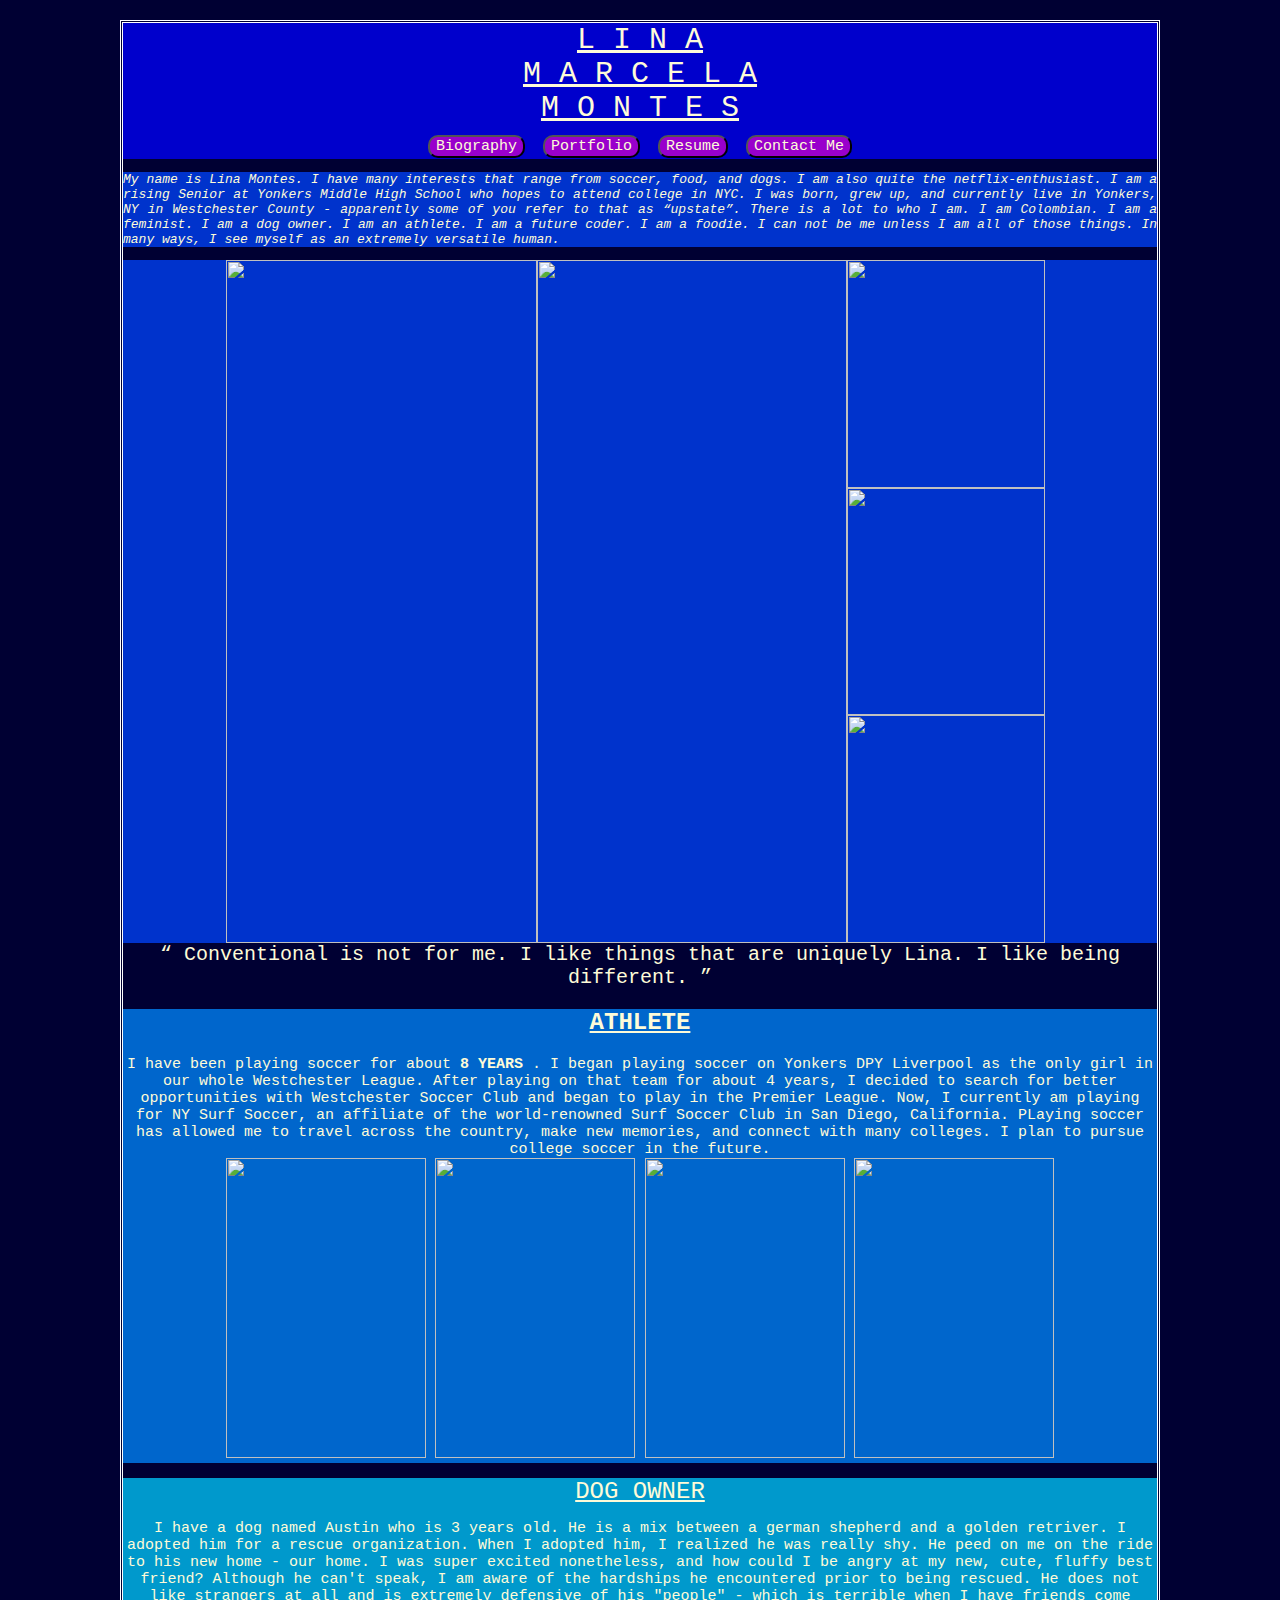
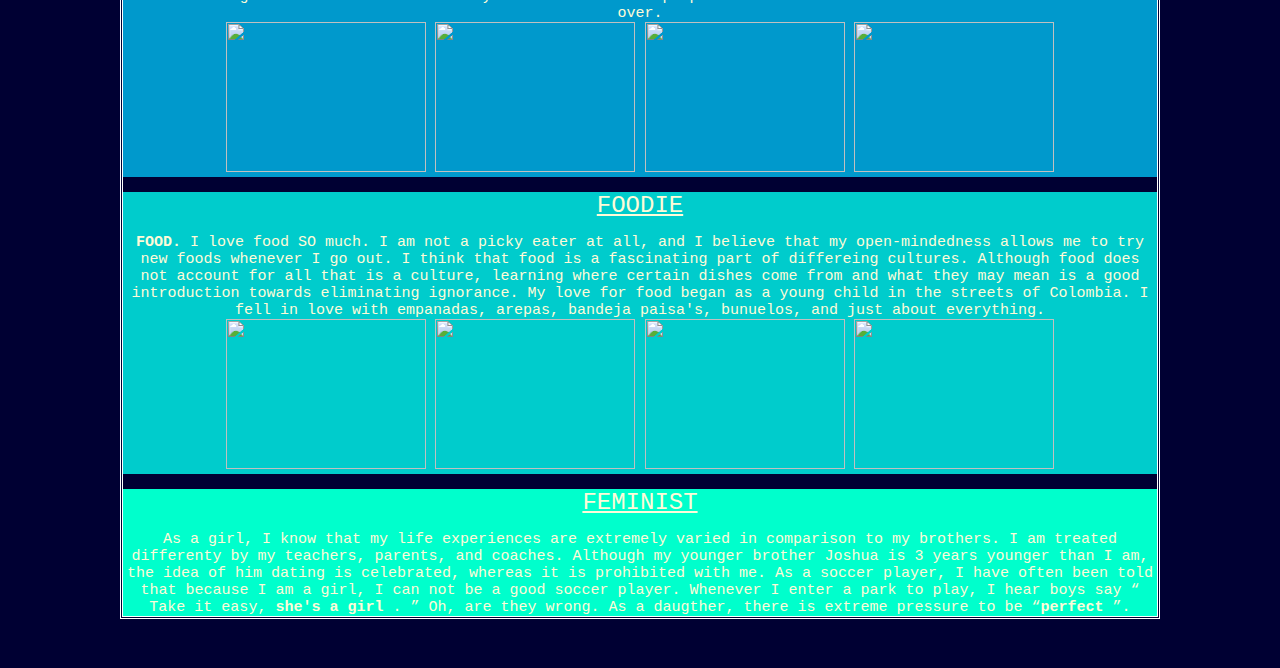
==== commit c3ac358d: "feminist" ====
--- a/Portfolio Website/index.html
+++ b/Portfolio Website/index.html
@@ -2,6 +2,35 @@
 	<head>
 
 		<style>
+			#container {
+				background-color:#0033CC;
+				width:80%;
+				height:80%;
+			}
+
+			.el1 {
+				height:100%;
+				width:37.5%;
+				float:left;
+			}
+
+			.el2 {
+				height:100%;
+				width:24%;
+				float:left;
+			}
+
+			.pic12 {
+				height:100%;
+				width:100%;
+				float:left;
+			}
+
+			.el3 {
+				height:33.3333%;
+				width:100%;
+			}
+
 			#name {
 				color:#fefbd8;
 				text-align:center;
@@ -10,12 +39,12 @@
 
 			.paragraph {
 				color:#fefbd8;
-				text-align:justify;
+				text-align:center;
 				font-size: 15px;
 			}
 
 			.button {
-				background-color:#4040a1;
+				background-color:#9900CC;
 				border-radius: 10px;
 				font-family:monospace;
 				font-size:15px;
@@ -23,12 +52,12 @@
 			}
 
 			#body {
-				background-color:#36486b;
+				background-color:#000033;
 				font-family:monospace;
-				border-style: dotted;
-				border-color:#fefbd8;
-				margin-right: 200px;
-				margin-left: 200px;
+				border-style: double;
+				border-color: white;
+				margin-right: 120px;
+				margin-left: 120px;
 				margin-bottom: 20px;
 				margin-top:20px;
 			}
@@ -40,20 +69,25 @@
 
 			.title {
 				color:#fefbd8;
+				font-size:20px;
 				text-align:center;
 			}
 
 			#quote {
-				text-align:center;
-				color:#618685;
+				color:#fefbd8;
+				font-size:20px;
+				font-family: monospace;
+
 			}
 
 		</style>
+		<script type="text/javascript" src="some.js"></script>
 
 		<title> Lina Montes Portfolio </title>
 	</head>
 	<body id = "body">
-		<h1 id="name"> 
+		<div style="background-color:#0000CC"
+		<h1 id="name">
 		<u>
 		L I N A</u>
 		<BR>
@@ -66,22 +100,44 @@
 		<button class = "button">Biography</button>
 		<button class = "button">Portfolio</button>
 		<button class = "button">Resume</button>
-		<button class = "button">Articles</button>
+		<button class = "button">Contact Me</button>
 		</h1>
-			<div style="background-color:#618685> 
-			<p id = "description"> <i> My name is Lina Montes. I have many interests that range from soccer, food, and dogs. I am also quite the netflix-enthusiast. I am a rising Senior at Yonkers Middle High School who hopes to attend college in NYC. I was born, grew up, and currently live in Yonkers, NY in Westchester County - apparently some of you refer to that as <q>upstate</q>. There is a lot to who I am. I am Colombian. I am a feminist. I am a dog owner. I am an athlete. I am a future coder. I am a foodie. I can not be me unless I am all of those things. In many ways, I see myself as an extremely versatile human.
+		</div>
+
+			<div id = "description">
+			<p style="background-color:#0033CC"> <i> My name is Lina Montes. I have many interests that range from soccer, food, and dogs. I am also quite the netflix-enthusiast. I am a rising Senior at Yonkers Middle High School who hopes to attend college in NYC. I was born, grew up, and currently live in Yonkers, NY in Westchester County - apparently some of you refer to that as <q>upstate</q>. There is a lot to who I am. I am Colombian. I am a feminist. I am a dog owner. I am an athlete. I am a future coder. I am a foodie. I can not be me unless I am all of those things. In many ways, I see myself as an extremely versatile human.
 			<br>
 			</i>
 			</p>
 			</div>
+			<div style="background-color:#0033CC">
+				<center><div id="container">
+					<div class="el1">
+						<img class="pic12" src="Lina.jpeg">
+					</div>
+					<div class="el1">
+						<img class="pic12" src="lina2.jpeg">
+					</div>
+					<div class="el2">
+						<div class="el3">
+							<img class="pic12" src="lina3.jpeg">
+						</div>
+						<div class="el3">
+							<img class="pic12" src="lina4.jpeg">
+						</div>
+						<div class="el3">
+							<img class="pic12" src="lina6.jpeg">
+						</div>
 
-			<p style="text-align:center">
-			<img src="linacollage.jpg" style="width:50%;height:80%;">
-			<br>
+					</div>
+				</div></center>
+			</div>
+
+			<div style="text-align:center;">
 			<q id = "quote"> Conventional is not for me. I like things that are uniquely Lina. I like being different. </q>
-			</p>
+			</div>
 
-
+			<div style="background-color:#0066CC">
 			<h3 class = "title"> <big> <u> ATHLETE </u> </big> </h3>
 			<p class = "paragraph"> 
 			I have been playing soccer for about <b> 8 YEARS </b>. I began playing soccer on Yonkers DPY Liverpool as the only girl in our whole Westchester League. After playing on that team for about 4 years, I decided to search for better opportunities with Westchester Soccer Club and began to play in the Premier League. Now, I currently am playing for NY Surf Soccer, an affiliate of the world-renowned Surf Soccer Club in San Diego, California. PLaying soccer has allowed me to travel across the country, make new memories, and connect with many colleges. I plan to pursue college soccer in the future.
@@ -92,6 +148,10 @@
 			<img src="soccer4.jpeg" style="width:200px;height:300px;">
 			</p>
 
+			</div>
+
+			<div style="background-color:#0099CC"
+
 			<h3 class = "title"> <big> <u> DOG OWNER </u> </big> </h3>
 			<p class = "paragraph">
 			I have a dog named Austin who is 3 years old. He is a mix between a german shepherd and a golden retriver. I adopted him for a rescue organization. When I adopted him, I realized he was really shy. He peed on me on the ride to his new home - our home. I was super excited nonetheless, and how could I be angry at my new, cute, fluffy best friend? Although he can't speak, I am aware of the hardships he encountered prior to being rescued. He does not like strangers at all and is extremely defensive of his "people" - which is terrible when I have friends come over. 
@@ -101,7 +161,11 @@
 			<img src="austin.gif"; style="width:200px;height:150px;">
 			<img src="austin3.jpeg"; style="width:200px;height:150px;">
 			</p>
-		
+			
+			</div>
+
+			<div style="background-color:#00CCCC"
+
 			<h3 class = "title"> <big> <u>FOODIE </u> </big> </h3>
 			<p class = "paragraph">
 			<b>FOOD.</b> 
@@ -110,10 +174,15 @@
 			<img src="arepa.jpeg"; style="width:200px;height:150px;"> <img src="bunuelos.jpeg"; style="width:200px;height:150px;"> <img src="BandejaPaisa.jpeg"; style="width:200px;height:150px;"> <img src="empanada.jpeg"; style="width:200px;height:150px;">
 			</p>
 
-			<h3 class = "title "> <big> <u> GIRL </u> </big> </h3>
+			</div>
+
+			<div style="background-color:#00FFCC"
+			<h3 class = "title "> <big> <u> FEMINIST </u> </big> </h3>
 			<p class = "paragraph">  
 			As a girl, I know that my life experiences are extremely varied in comparison to my brothers. I am treated differenty by my teachers, parents, and coaches. Although my younger brother Joshua is 3 years younger than I am, the idea of him dating is celebrated, whereas it is prohibited with me. As a soccer player, I have often been told that because I am a girl, I can not be a good soccer player. Whenever I enter a park to play, I hear boys say <q> Take it easy, <b> she's a girl </b>. </q> Oh, are they wrong. As a daugther, there is extreme pressure to be <q><b>perfect </b></q>. 
 			<br>
+			</p>
+			</div>
 
 	</body>
 </html>
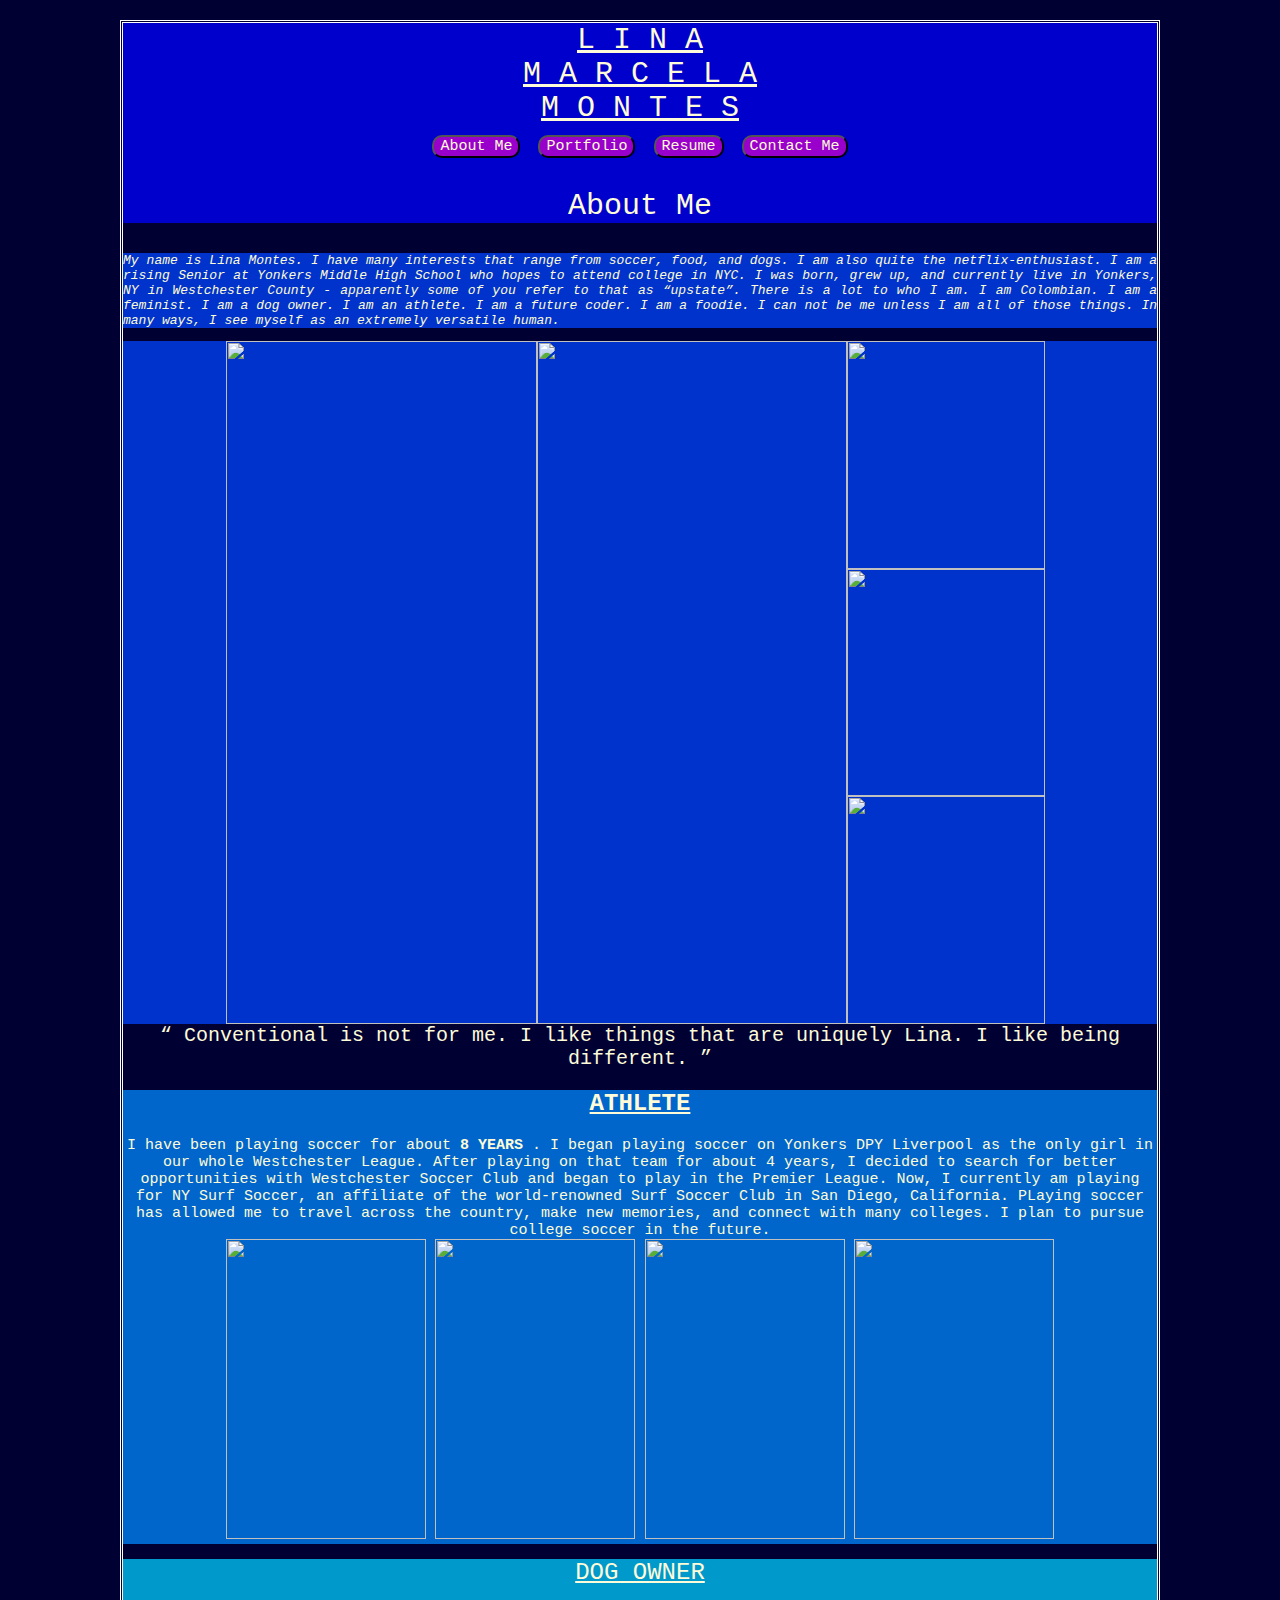
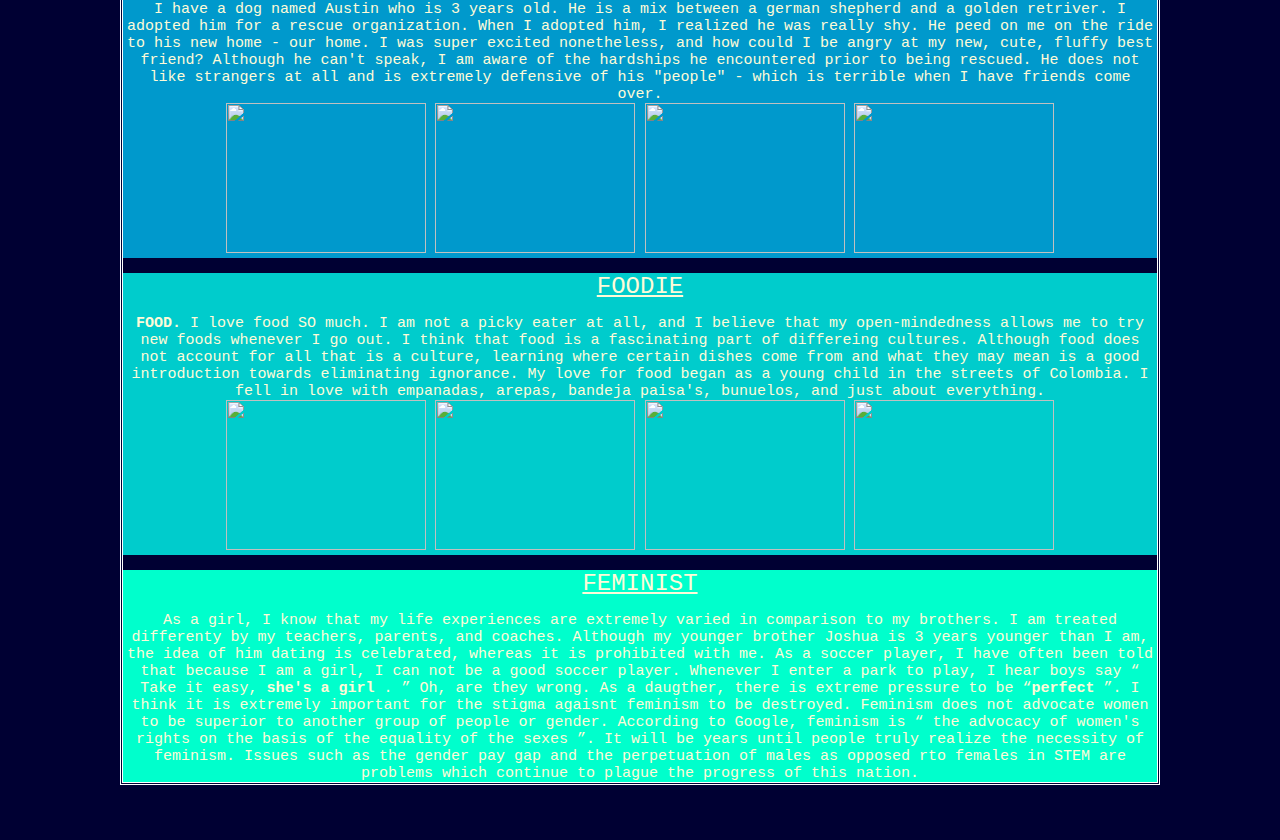
==== commit 4f30cb6a: "added website" ====
--- a/Portfolio Website/index.html
+++ b/Portfolio Website/index.html
@@ -77,13 +77,16 @@
 				color:#fefbd8;
 				font-size:20px;
 				font-family: monospace;
+			}
 
+			.subtitle {
+				text-align: center;
 			}
 
 		</style>
 		<script type="text/javascript" src="some.js"></script>
 
-		<title> Lina Montes Portfolio </title>
+		<title> About Me </title>
 	</head>
 	<body id = "body">
 		<div style="background-color:#0000CC"
@@ -97,10 +100,11 @@
 		<u>
 		M O N T E S</u>
 		<br>
-		<button class = "button">Biography</button>
+		<button class = "button">About Me</button>
 		<button class = "button">Portfolio</button>
 		<button class = "button">Resume</button>
 		<button class = "button">Contact Me</button>
+		<p class="subtitle"> About Me </p>
 		</h1>
 		</div>
 
@@ -179,7 +183,7 @@
 			<div style="background-color:#00FFCC"
 			<h3 class = "title "> <big> <u> FEMINIST </u> </big> </h3>
 			<p class = "paragraph">  
-			As a girl, I know that my life experiences are extremely varied in comparison to my brothers. I am treated differenty by my teachers, parents, and coaches. Although my younger brother Joshua is 3 years younger than I am, the idea of him dating is celebrated, whereas it is prohibited with me. As a soccer player, I have often been told that because I am a girl, I can not be a good soccer player. Whenever I enter a park to play, I hear boys say <q> Take it easy, <b> she's a girl </b>. </q> Oh, are they wrong. As a daugther, there is extreme pressure to be <q><b>perfect </b></q>. 
+			As a girl, I know that my life experiences are extremely varied in comparison to my brothers. I am treated differenty by my teachers, parents, and coaches. Although my younger brother Joshua is 3 years younger than I am, the idea of him dating is celebrated, whereas it is prohibited with me. As a soccer player, I have often been told that because I am a girl, I can not be a good soccer player. Whenever I enter a park to play, I hear boys say <q> Take it easy, <b> she's a girl </b>. </q> Oh, are they wrong. As a daugther, there is extreme pressure to be <q><b>perfect </b></q>. I think it is extremely important for the stigma agaisnt feminism to be destroyed. Feminism does not advocate women to be superior to another group of people or gender. According to Google, feminism is <q> the advocacy of women's rights on the basis of the equality of the sexes </q>. It will be years until people truly realize the necessity of feminism. Issues such as the gender pay gap and the perpetuation of males as opposed rto females in STEM are problems which continue to plague the progress of this nation. 
 			<br>
 			</p>
 			</div>
